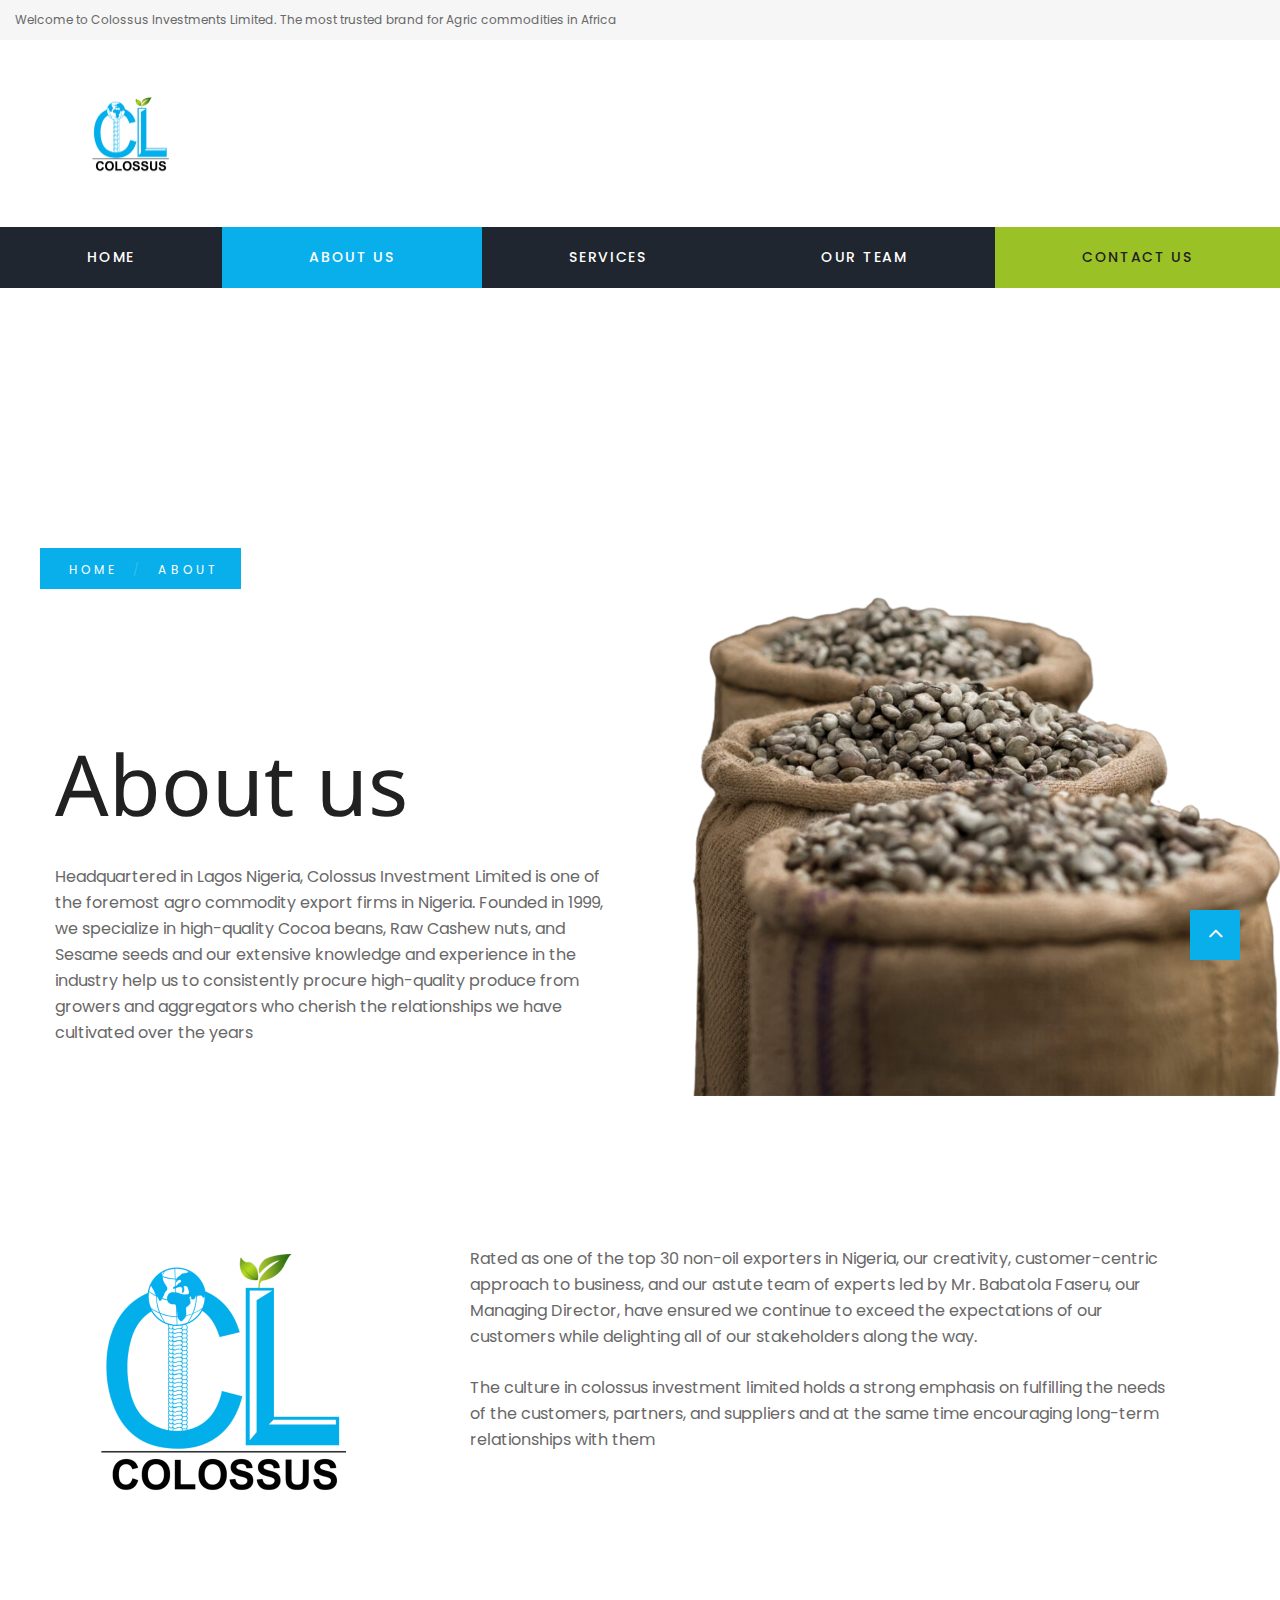
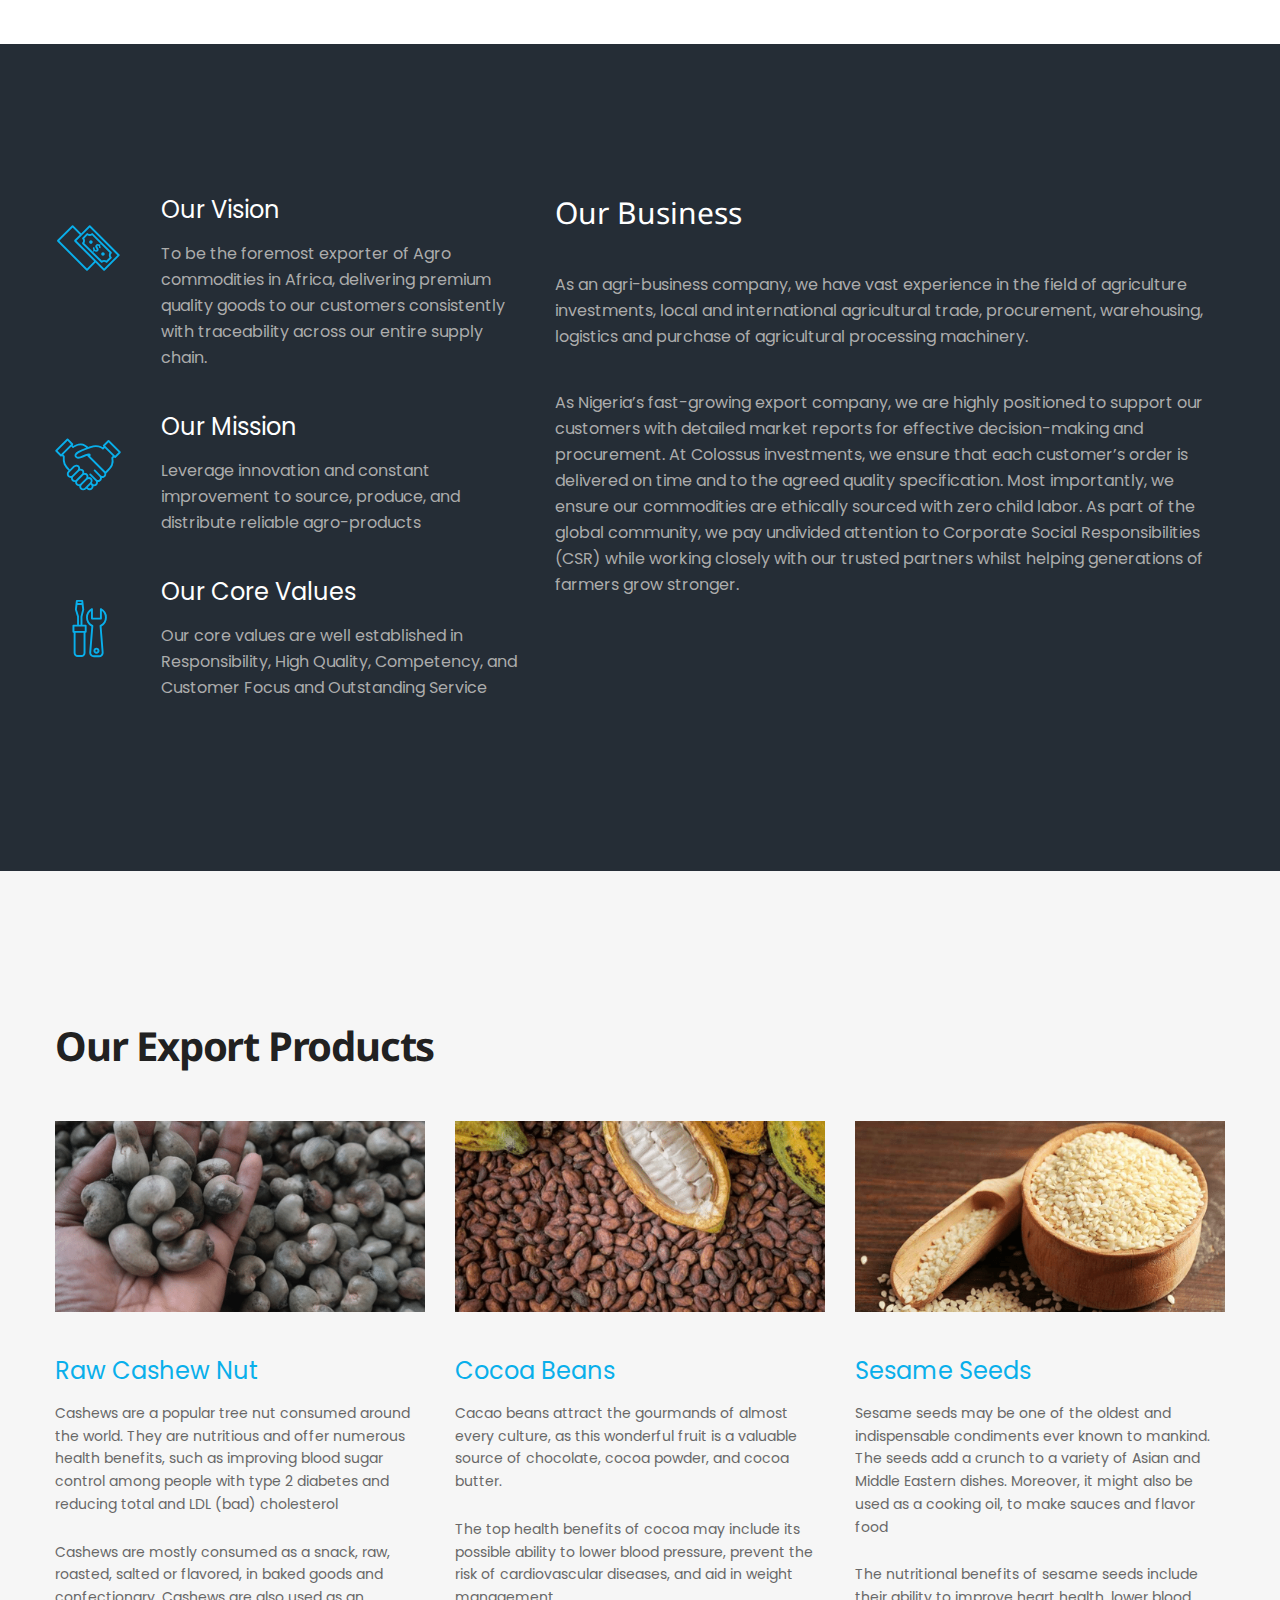
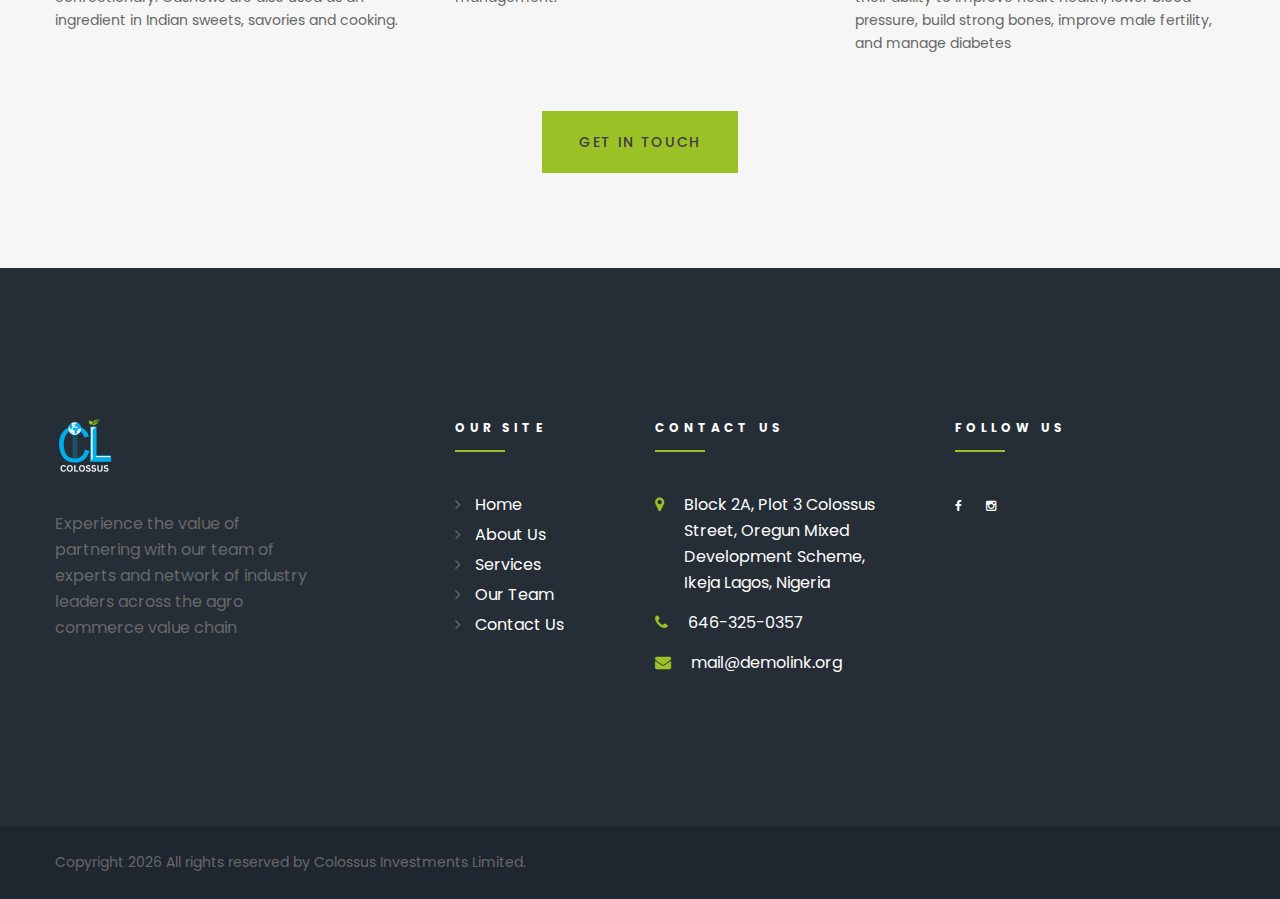
==== about.html @ e79ef907 "compressed images" ====
<!DOCTYPE html>
<html class="wide wow-animation" lang="en">

<head>
  <!-- Site Title-->
  <title>About Us - Colossus Investments Limited</title>
  <meta charset="utf-8">
  <meta name="viewport" content="width=device-width, height=device-height, initial-scale=1.0">
  <meta http-equiv="X-UA-Compatible" content="IE=edge">
  

  <link rel="apple-touch-icon" sizes="180x180" href="images/new/ico/apple-touch-icon.png">
  <link rel="icon" type="image/png" sizes="32x32" href="images/new/ico/favicon-32x32.png">
  <link rel="icon" type="image/png" sizes="16x16" href="images/new/ico/favicon-16x16.png">
  <link rel="manifest" href="/site.webmanifest">
  <link rel="mask-icon" href="images/new/ico/safari-pinned-tab.svg" color="#5bbad5">
  <meta name="msapplication-TileColor" content="#da532c">
  <meta name="theme-color" content="#ffffff">


  <link rel="stylesheet" type="text/css"
    href="//fonts.googleapis.com/css?family=Poppins:400,500,700%7CNoto+Sans:400,700">
  <link rel="stylesheet" href="css/style.css">
  <style>
    .ie-panel {
      display: none;
      background: #212121;
      padding: 10px 0;
      box-shadow: 3px 3px 5px 0 rgba(0, 0, 0, .3);
      clear: both;
      text-align: center;
      position: relative;
      z-index: 1;
    }

    html.ie-10 .ie-panel,
    html.lt-ie-10 .ie-panel {
      display: block;
    }
  </style>
</head>

<body>
  <div class="ie-panel"><a href="http://windows.microsoft.com/en-US/internet-explorer/"><img
        src="images/ie8-panel/warning_bar_0000_us.jpg" height="42" width="820"
        alt="You are using an outdated browser. For a faster, safer browsing experience, upgrade for free today."></a>
  </div>
  <div class="page-loader">
    <div>
      <div class="page-loader-body">
        <div class="preloader-container">
          <svg class="item1" x="0px" y="0px" width="60px" height="60px" viewbox="0 0 60 60">
            <path
              d="M6.541,35.989c0.524,1.795,1.25,3.526,2.169,5.15l-2.618,3.302c-0.855,1.079-0.759,2.618,0.203,3.59l4.509,4.509 c0.972,0.972,2.511,1.058,3.59,0.203l3.28-2.597c1.688,0.972,3.484,1.731,5.353,2.265l0.492,4.221 c0.16,1.368,1.314,2.394,2.682,2.394h6.379c1.368,0,2.522-1.026,2.682-2.394l0.47-4.071c2.009-0.524,3.932-1.304,5.738-2.319 l3.174,2.511c1.079,0.855,2.618,0.759,3.59-0.203l4.509-4.509c0.972-0.972,1.058-2.511,0.203-3.59l-2.468-3.131 c1.026-1.774,1.827-3.665,2.362-5.642l3.804-0.438c1.368-0.16,2.394-1.314,2.394-2.682V26.18c0-1.368-1.026-2.522-2.394-2.682 l-3.751-0.438c-0.513-1.955-1.282-3.825-2.265-5.578l2.308-2.917c0.855-1.079,0.759-2.618-0.203-3.59l-4.499-4.499 c-0.972-0.972-2.511-1.058-3.59-0.203l-2.832,2.244c-1.838-1.079-3.804-1.902-5.866-2.458L35.52,2.394 C35.36,1.026,34.206,0,32.838,0h-6.379c-1.368,0-2.522,1.026-2.682,2.394l-0.427,3.665c-2.116,0.566-4.135,1.421-6.016,2.543 l-2.939-2.329c-1.079-0.855-2.618-0.759-3.59,0.203l-4.509,4.509c-0.972,0.972-1.058,2.511-0.203,3.59l2.458,3.11 c-0.983,1.774-1.731,3.665-2.223,5.631l-3.932,0.449c-1.368,0.16-2.394,1.314-2.394,2.682v6.379c0,1.368,1.026,2.522,2.394,2.682 L6.541,35.989z M29.653,18.732c5.813,0,10.547,4.734,10.547,10.547s-4.734,10.547-10.547,10.547 c-5.813,0-10.547-4.734-10.547-10.547S23.84,18.732,29.653,18.732z">
            </path>
          </svg>
          <svg class="item2" x="0px" y="0px" width="48px" height="48px" viewbox="0 0 48 48">
            <path
              d="M41.095,7.317l-3.366-2.842c-1.036-0.876-2.565-0.833-3.548,0.096l-1.859,1.742c-1.571-0.759-3.238-1.293-4.958-1.603 L26.84,2.146c-0.267-1.325-1.496-2.244-2.843-2.137l-4.392,0.374C18.26,0.5,17.202,1.601,17.159,2.958l-0.085,2.607 c-1.688,0.609-3.281,1.443-4.734,2.49L10.117,6.58C8.985,5.832,7.478,6.046,6.602,7.082L3.759,10.47 c-0.876,1.037-0.834,2.565,0.096,3.548L5.8,16.09c-0.673,1.517-1.154,3.11-1.432,4.744L1.59,21.401 c-1.325,0.267-2.244,1.496-2.137,2.842l0.374,4.392c0.118,1.346,1.218,2.404,2.575,2.447l3.003,0.096 c0.545,1.432,1.261,2.789,2.126,4.061l-1.678,2.532c-0.748,1.133-0.534,2.639,0.502,3.516l3.366,2.842 c1.037,0.876,2.565,0.833,3.548-0.096l2.201-2.062c1.443,0.673,2.96,1.175,4.52,1.475l0.609,3.013 c0.267,1.325,1.496,2.244,2.842,2.137l4.392-0.374c1.346-0.118,2.404-1.218,2.447-2.575l0.096-2.949 c1.603-0.566,3.12-1.336,4.52-2.287l2.426,1.603c1.133,0.748,2.639,0.534,3.516-0.502l2.842-3.366 c0.876-1.037,0.833-2.565-0.096-3.548l-1.956-2.073c0.716-1.517,1.24-3.12,1.539-4.766l2.671-0.545 c1.325-0.267,2.244-1.496,2.137-2.842l-0.374-4.392c-0.118-1.346-1.218-2.404-2.575-2.447l-2.682-0.085 c-0.556-1.56-1.304-3.035-2.233-4.402l1.464-2.201C42.345,9.711,42.131,8.194,41.095,7.317z M24.543,32.706 c-4.744,0.406-8.933-3.131-9.329-7.875c-0.406-4.744,3.131-8.933,7.875-9.329c4.744-0.406,8.933,3.131,9.329,7.875 C32.824,28.122,29.287,32.311,24.543,32.706z">
            </path>
          </svg>
          <svg class="item3" x="0px" y="0px" width="40px" height="40px" viewbox="0 0 40 40">
            <path
              d="M2.427,15.569c-1.346,0.139-2.383,1.271-2.394,2.629l-0.032,2.703c-0.021,1.357,0.983,2.511,2.329,2.682l1.988,0.256 c0.331,1.208,0.801,2.362,1.41,3.452l-1.282,1.581c-0.855,1.058-0.791,2.575,0.16,3.548l1.891,1.934 c0.951,0.972,2.468,1.079,3.548,0.246l1.592-1.229c1.122,0.663,2.308,1.186,3.548,1.549l0.214,2.052 c0.139,1.346,1.272,2.383,2.629,2.394l2.704,0.032c1.357,0.021,2.511-0.983,2.682-2.329l0.246-1.945 c1.346-0.331,2.629-0.833,3.847-1.496l1.496,1.207c1.058,0.855,2.575,0.791,3.548-0.16l1.934-1.891 c0.972-0.951,1.079-2.468,0.246-3.548l-1.144-1.485c0.705-1.175,1.25-2.426,1.624-3.74l1.774-0.182 c1.346-0.139,2.383-1.272,2.394-2.629l0.032-2.704c0.021-1.357-0.983-2.511-2.329-2.682l-1.731-0.224 c-0.331-1.304-0.823-2.565-1.464-3.74l1.079-1.325c0.855-1.058,0.791-2.575-0.16-3.548l-1.891-1.934 c-0.951-0.972-2.469-1.079-3.548-0.246l-1.293,0.994c-1.218-0.737-2.522-1.304-3.889-1.688l-0.171-1.678 c-0.139-1.346-1.271-2.383-2.629-2.394L18.68,0c-1.357-0.021-2.511,0.983-2.682,2.329l-0.214,1.667 c-1.41,0.363-2.767,0.919-4.028,1.645l-1.336-1.09c-1.058-0.855-2.575-0.791-3.548,0.16L4.927,6.615 c-0.972,0.951-1.079,2.468-0.246,3.548l1.143,1.475c-0.663,1.175-1.186,2.426-1.528,3.74L2.427,15.569z M19.877,12.513 c3.879,0.043,6.988,3.238,6.946,7.117c-0.043,3.879-3.238,6.988-7.117,6.946c-3.879-0.043-6.988-3.238-6.946-7.117 C12.803,15.58,15.998,12.471,19.877,12.513z">
            </path>
          </svg>
        </div>
      </div>
    </div>
  </div>
  <div class="page text-center text-md-left">

    <!-- Page Header-->
    <header class="page-head">

      <div class="rd-navbar-wrap">

        <nav class="rd-navbar rd-navbar-secondary" data-stick-up-clone="true" data-layout="rd-navbar-fixed"
          data-sm-layout="rd-navbar-fixed" data-sm-device-layout="rd-navbar-fixed" data-md-layout="rd-navbar-static"
          data-md-device-layout="rd-navbar-fixed" data-lg-layout="rd-navbar-static"
          data-lg-device-layout="rd-navbar-static" data-lg-stick-up-offset="252px">

          <div class="rd-navbar-inner">
            <span class="small">Welcome to Colossus Investments Limited. The most trusted brand for Agric commodities in
              Africa</span>
            <!--   <ul class="list-inline list-inline-lg offset-top-0">
              <li><a class="ioon icon-sm icon-silver-chalice fa-facebook" href="#"></a></li>
              <li><a class="ioon icon-sm icon-silver-chalice fa-twitter" href="#"></a></li>
              <li><a class="ioon icon-sm icon-silver-chalice fa-instagram" href="#"></a></li>
              <li><a class="ioon icon-sm icon-silver-chalice fa-google-plus" href="#"></a></li>
              <li><a class="ioon icon-sm icon-silver-chalice fa-pinterest-p" href="#"></a></li>
            </ul> -->
          </div>


          <div class="rd-navbar-inner">
            <!-- RD Navbar Panel-->
            <div class="rd-navbar-panel">
              <!-- RD Navbar Toggle-->
              <button class="rd-navbar-toggle" data-rd-navbar-toggle=".rd-navbar-nav-wrap"><span></span></button>
              <button class="rd-navbar-collapse-toggle"
                data-rd-navbar-toggle=".rd-navbar-collapse"><span></span></button>
              <div class="rd-navbar-brand">
                <a class="brand-name" href="/">
                  <img class="brand-device" src="images/new/logo_bg1.png" width="229" height="58"
                    alt="Colossus Investments Limited">
                  <img class="brand-mobile" src="images/new/logo_w2.png" width="229" height="58"
                    alt="Colossus Investments Limited">
                </a>
              </div>
            </div>
            <div class="rd-navbar-collapse animated">
              <div class="rd-navbar-collapse-items">
                <!-- <ul class="list-inline">
                  
                  <li>
                    <div class="unit flex-row unit-spacing-xs">
                      <div class="unit-left"><span class="icon icon-primary fa-phone"></span></div>
                      <div class="unit-body">
                        <div class="title"><span class="small">CUSTOMER SUPPORT & SALES</span></div>
                        <h6><a href="tel:#">646-325-0357</a></h6>
                      </div>
                    </div>
                  </li>
                  <li>
                    <div class="unit flex-row unit-spacing-xs">
                      <div class="unit-left"><span class="icon icon-primary fa-map-marker"></span></div>
                      <div class="unit-body">
                        <div class="title"><span class="small">Address Info</span></div>
                        <h6><a href="#">Head Office - Cashew House, Lagos, Nigeria.</a></h6>
                      </div>
                    </div>
                  </li>
           
                  <li>
                    <div class="unit flex-row unit-spacing-xs">
                      <div class="unit-left"><span class="icon icon-primary fa-clock-o"></span></div>
                      <div class="unit-body">
                        <div class="title"><span class="small">Opening hours </span></div>
                        <h6>Mon - Fri : 08:00 - 18:00</h6>
                      </div>
                    </div>
                  </li>
                </ul> -->
              </div>
              <div class="rd-navbar-collapse-items">
                <ul class="list-inline list-inline-lg offset-top-0">
                  <li><a class="ioon icon-sm icon-silver-chalice fa-facebook" href="#"></a></li>
                  <li><a class="ioon icon-sm icon-silver-chalice fa-twitter" href="#"></a></li>
                  <li><a class="ioon icon-sm icon-silver-chalice fa-instagram" href="#"></a></li>
                  <li><a class="ioon icon-sm icon-silver-chalice fa-google-plus" href="#"></a></li>
                  <li><a class="ioon icon-sm icon-silver-chalice fa-pinterest-p" href="#"></a></li>
                </ul>
              </div>
            </div>
          </div>


          <div class="rd-navbar-inner">
            <div class="rd-navbar-nav-wrap">
              <!-- RD Navbar Nav-->
              <ul class="rd-navbar-nav">
                <li><a href="/">Home</a></li>
                <li class="active"><a href="about.html">About Us</a></li>
                <li><a href="services.html">Services</a></li>
                <li><a href="team.html">Our Team</a></li>
                <li><a href="contacts.html">Contact Us</a></li>
                <!-- <li><a href="typography.html">Typography</a></li> -->
                <!-- <li><a href="#">Request a Quote</a></li> -->
              </ul>
            </div>
          </div>


        </nav>
      </div>
    </header>

    <!-- Classic Breadcrumbs-->
    <section class="breadcrumb-classic bg-image"
      style="background-image: url(&quot;images/new/banner-stack.png&quot;)">
      <div class="container">
        <div class="row">
          <ul class="list-breadcrumb">
            <li><a href="/">home</a></li>
            <li>about
            </li>
          </ul>
        </div>
      </div>
    </section>

    <section
      class="section-50 section-sm-top-80 section-md-top-100 section-lg-top-150 bg-image bg-revail-lg bg-top-right"
      style="background-image: url(images/new/ab3.png)">
      <div class="container">
        <div class="row">
          <div class="col-xl-6">
            <h1>About us</h1>
            <!-- <h2>Commitment to the Best Quality</h2> -->
            <p>Headquartered in Lagos Nigeria, Colossus Investment Limited is one of the foremost agro commodity export
              firms in Nigeria. Founded in 1999, we specialize in high-quality Cocoa beans, Raw Cashew nuts, and Sesame
              seeds and our extensive knowledge and experience in the industry help us to consistently procure
              high-quality produce from growers and aggregators who cherish the relationships we have cultivated over
              the years</p>
            <!-- <p>Rated as one of the top 100 non-oil exporters in Nigeria, our innovation, creativity, customer centric approach to business and our astute team of experts led by Mr Babatola Faseru, our Managing Director, have eensured we continue to exceed the expectations of our customers while delighting all of our stakeholders along the way. </p> -->
            <!-- <div class="unit flex-row align-items-center unit-spacing-xl text-left justify-content-center justify-content-lg-start">
                <div class="unit-left"><img class="img-responsive" src="images/about-01-109x102.png" alt="" width="109" height="102"/>
                </div>
                <div class="unit-body">
                  <h6>Peter Anderson</h6><span class="small">Founder, Managing Director</span>
                </div>
              </div> -->
          </div>
        </div>
      </div>
    </section>

    <section class="section-50 section-md-75 section-md-100 section-lg-120 section-xl-150">
      <div class="container">
        <div class="row">


          <div class="unit flex-column flex-md-row unit-spacing-xl  text-md-left">
            <div class="unit-left">
              <img class="img-responsive" src="images/new/about-logo.png" alt="" width="360" height="247" />
            </div>
            <div class="unit-body">
              <!-- <h2 class="">Our Philosophy</h2> -->
              <!-- <h2 class="offset-top-60 offset-sm-top-70 offset-md-top-125">Our Focus</h2> -->
              <p>Rated as one of the top 30 non-oil exporters in Nigeria, our creativity,
                customer-centric approach to business, and our astute team of experts led by Mr. Babatola Faseru,
                our Managing Director, have ensured we continue to exceed the expectations of our
                customers while delighting all of our stakeholders along the way.
              </p>
              <p>The culture in colossus investment limited holds a strong emphasis on fulfilling the needs of the
                customers, partners, and suppliers and at the same time encouraging long-term relationships with them
              </p>
            </div>
          </div>


        </div>
      </div>
    </section>

    <section class="bg-gray-darker-4 section-75 section-md-120 section-lg-150 section-lg-bottom-130">
      <div class="container">
        <div class="row justify-content-sm-center">
          <div class="col-xl-12 col-lg-8">
            <div class="row row-55">


              <div class="col-xl-5 col-xxl-6 row-40">

                <!-- <h2>Company Core Values</h2> -->
                <div>
                  <div class="unit flex-column flex-md-row unit-spacing-md text-md-left">

                    <div class="unit-left"><span
                        class="icon icon-xl icon-primary mercury-icon-money-3 mercury-ico"></span></div>

                    <div class="unit-body">
                      <h5>Our Vision</h5>
                      <p class="inset-xxl-right-40">
                        To be the foremost exporter of Agro commodities in Africa, delivering premium quality goods to
                        our customers consistently with traceability across our entire supply chain.
                      </p>
                    </div>

                  </div>
                </div>


                <div>
                  <div class="unit flex-column flex-md-row unit-spacing-md text-md-left">
                    <div class="unit-left"><span
                        class="icon mercury-icon-partners mercury-ico icon-xl icon-primary"></span></div>
                    <div class="unit-body">
                      <!-- <h5><span class="small">our experience</span>Professional Team</h5> -->
                      <h5>Our Mission</h5>
                      <p class="inset-xxl-right-40">
                        Leverage innovation and constant improvement to source, produce, and distribute reliable
                        agro-products
                      </p>
                    </div>
                  </div>
                </div>


                <div>
                  <div class="unit flex-column flex-md-row unit-spacing-md text-md-left">
                    <div class="unit-left"><span
                        class="icon mercury-icon-tools mercury-ico icon-xl icon-primary"></span></div>
                    <div class="unit-body">
                      <h5>Our Core Values</h5>
                      <p class="inset-xxl-right-40">
                        Our core values are well established in Responsibility, High Quality, Competency, and Customer
                        Focus
                        and Outstanding Service
                      </p>
                    </div>
                  </div>
                </div>

              </div>


              <div class="col-xl-7 col-xxl-6 row-40">
                <h3>Our Business</h3>
                  <p>As an agri-business company, we have vast experience in the field of agriculture investments, local and international agricultural trade, procurement, warehousing, logistics and purchase of agricultural processing machinery.</p>

                <p>As Nigeria’s fast-growing export company, we are highly positioned to support our customers with detailed market reports for effective decision-making and procurement. At Colossus investments, we ensure that each customer’s order 
                  is delivered on time and to the agreed quality specification. Most importantly, we ensure our commodities are ethically sourced with zero child labor. As part of the global community, we pay undivided attention to Corporate Social Responsibilities (CSR) while working closely with our trusted partners whilst helping generations of farmers grow stronger.</p>
                <!-- <div class="embed-responsive embed-responsive-16by9 offset-top-60 offset-sm-top-50 offset-md-top-100">
                  <iframe class="embed-responsive-item" src="https://www.youtube.com/embed/uOGcNu1bdTM"></iframe>
                </div> -->
              </div>


            </div>
          </div>
        </div>
      </div>
    </section>


    <section class="section-75 section-md-120 section-lg-120 section-xl-150 bg-table">
      <div class="container">
        <h2>Our Export Products</h2>
        <div class="row justify-content-sm-center text-lg-left row-55">
          <div class="col-sm-10 col-md-6 col-xl-4">
            <article class="blog-grid blog-grid-custom"><a class="blog-grid-image" href="#"><img class="img-responsive"
                  src="images/new/cashew1.png" alt="" width="485" height="250" />
              </a>
              <div class="blog-grid-content">
                <h5><a class="text-primary" href="#">Raw Cashew Nut</a></h5>
                <p class="small-xs">Cashews are a popular tree nut consumed around the world.
                  They are nutritious and offer numerous health benefits,
                  such as improving blood sugar control among people with type 2 diabetes and reducing total and LDL
                  (bad) cholesterol</p>

                <p class="small-xs">
                  Cashews are mostly consumed as a snack, raw, roasted, salted or flavored, in baked goods and
                  confectionary.
                  Cashews are also used as an ingredient in Indian sweets, savories and cooking.
                </p>
              </div>
            </article>
          </div>
          <div class="col-sm-10 col-md-6 col-xl-4">
            <article class="blog-grid blog-grid-custom"><a class="blog-grid-image" href="#"><img class="img-responsive"
                  src="images/new/cocoa1.png" alt="" width="485" height="250" />
              </a>
              <div class="blog-grid-content">
                <h5><a class="text-primary" href="#">Cocoa Beans</a></h5>
                <p class="small-xs">
                  Cacao beans attract the gourmands of almost every culture,
                  as this wonderful fruit is a valuable source of chocolate, cocoa powder, and cocoa butter.
                </p>
                <p class="small-xs">
                  The top health benefits of cocoa may include its possible ability to lower blood pressure,
                  prevent the risk of cardiovascular diseases, and aid in weight management.
                </p>
              </div>
            </article>
          </div>
          <div class="col-sm-10 col-md-6 col-xl-4">
            <article class="blog-grid blog-grid-custom"><a class="blog-grid-image" href="#"><img class="img-responsive"
                  src="images/new/sesame1.png" alt="" width="485" height="250" />
              </a>
              <div class="blog-grid-content">
                <h5><a class="text-primary" href="#">Sesame Seeds</a></h5>
                <p class="small-xs">Sesame seeds may be one of the oldest and indispensable condiments ever known to
                  mankind.
                  The seeds add a crunch to a variety of Asian and Middle Eastern dishes.
                  Moreover, it might also be used as a cooking oil, to make sauces and flavor food</p>
                <p class="small-xs">The nutritional benefits of sesame seeds include their ability to improve heart
                  health,
                  lower blood pressure, build strong bones, improve male fertility, and manage diabetes</p>
              </div>
            </article>
          </div>

          <div class="group">
            <a class="btn btn-default btn-form btn-default-white" href="contacts.html">Get in touch</a>
          </div>
        </div>
      </div>
    </section>






    <!-- Page Footer-->
    <footer class="page-footer page-footer-classic">
      <section class="section-75 section-sm-80 section-md-100 section-xl-150">
        <div class="container">
          <div class="row text-md-left row-55">
            <div class="col-md-6 col-xl-3 col-xxl-4"><a href="/"><img class="img-responsive"
                  src="images/new/logo_w2.png" alt="" width="229" height="58" /></a>
              <p class="offset-top-20 offset-md-top-35 inset-xxl-right-30">Experience the value of partnering with our team of experts and network of industry leaders across the agro commerce value chain</p>
            </div>

            <div class="col-sm-6 col-md-3 col-xl-1 col-lg-3">
         
            </div>

            <div class="col-sm-6 col-md-3 col-xl-2 col-lg-3"><span
              class="small text-spacing-340 text-white text-uppercase font-weight-bold page-footer-classic-title">
              Our Site</span>
            <ul class="list list-marked offset-top-30 list-xs offset-md-top-40">
              <li><a class="text-white" href="/">Home</a></li>
              <li><a class="text-white" href="about.html">About Us</a></li>
              <li><a class="text-white" href="services.html">Services</a></li>
              <li><a class="text-white" href="team.html">Our Team</a></li>
              <li><a class="text-white" href="contacts.html">Contact Us</a></li>
            </ul>
          </div>
          

            <div class="col-md-6 col-xl-3 col-lg-5">
              <div class="inset-xl-right-30">
                <span
                  class="small text-spacing-340 text-white text-uppercase font-weight-bold page-footer-classic-title">Contact
                  us</span>
                <ul class="list offset-top-30 text-left offset-md-top-40">
                  <li>
                    <div class="unit flex-row unit-spacing-xs">
                      <div class="unit-left"><span class="icon icon--school-bus-yellow fa-map-marker"></span></div>
                      <div class="unit-body"><a class="text-school-bus-yellow-white" href="#">Block 2A, Plot 3 Colossus Street, 
                        Oregun Mixed Development Scheme, 
                        Ikeja Lagos, Nigeria</a></div>
                    </div>
                  </li>
                  <li>
                    <div class="unit flex-row unit-spacing-xs">
                      <div class="unit-left"><span class="icon icon--school-bus-yellow fa-phone"></span></div>
                      <div class="unit-body"><a class="text-school-bus-yellow-white" href="tel:#">646-325-0357</a></div>
                    </div>
                  </li>
                  <li>
                    <div class="unit flex-row unit-spacing-xs">
                      <div class="unit-left"><span class="icon icon--school-bus-yellow fa-envelope"></span></div>
                      <div class="unit-body"><a class="text-school-bus-yellow-white"
                          href="mailto:#">mail@demolink.org</a></div>
                    </div>
                  </li>
                </ul>
              </div>
            </div>
            <div class="col-md-6 col-xl-3 col-xxl-2 col-lg-5">
              <div class="inset-xl-right-30">
                <span
                  class="small text-spacing-340 text-white text-uppercase font-weight-bold page-footer-classic-title">
                  Follow us
                </span>
                <ul class="list-inline list-inline-lg offset-top-30 offset-md-top-40">
                  <li><a class="ioon icon-sm icon--school-bus-yellow-white fa-facebook" href="#"></a></li>
                  <!-- <li><a class="ioon icon-sm icon--school-bus-yellow-white fa-twitter" href="#"></a></li> -->
                  <li><a class="ioon icon-sm icon--school-bus-yellow-white fa-instagram" href="#"></a></li>
                  <!-- <li><a class="ioon icon-sm icon--school-bus-yellow-white fa-google-plus" href="#"></a></li> -->
                  <!-- <li><a class="ioon icon-sm icon--school-bus-yellow-white fa-pinterest-p" href="#"></a></li> -->
                </ul>
              </div>
            </div>
          </div>
        </div>
      </section>
      <section class="section-25 bg-black-2">
        <div class="container">
          <div class="row align-items-md-center row-30">
            <div class="col-md-8 text-md-left">
              <p class="small-xs">Copyright <span class="copyright-year"></span> All rights reserved by Colossus
                Investments Limited.
              </p>
            </div>
         
          </div>
        </div>
      </section>
    </footer>
  </div>
  <div class="snackbars" id="form-output-global"></div>
  <script src="js/core.min.js"></script>
  <script src="js/script.js"></script>
</body>

</html>
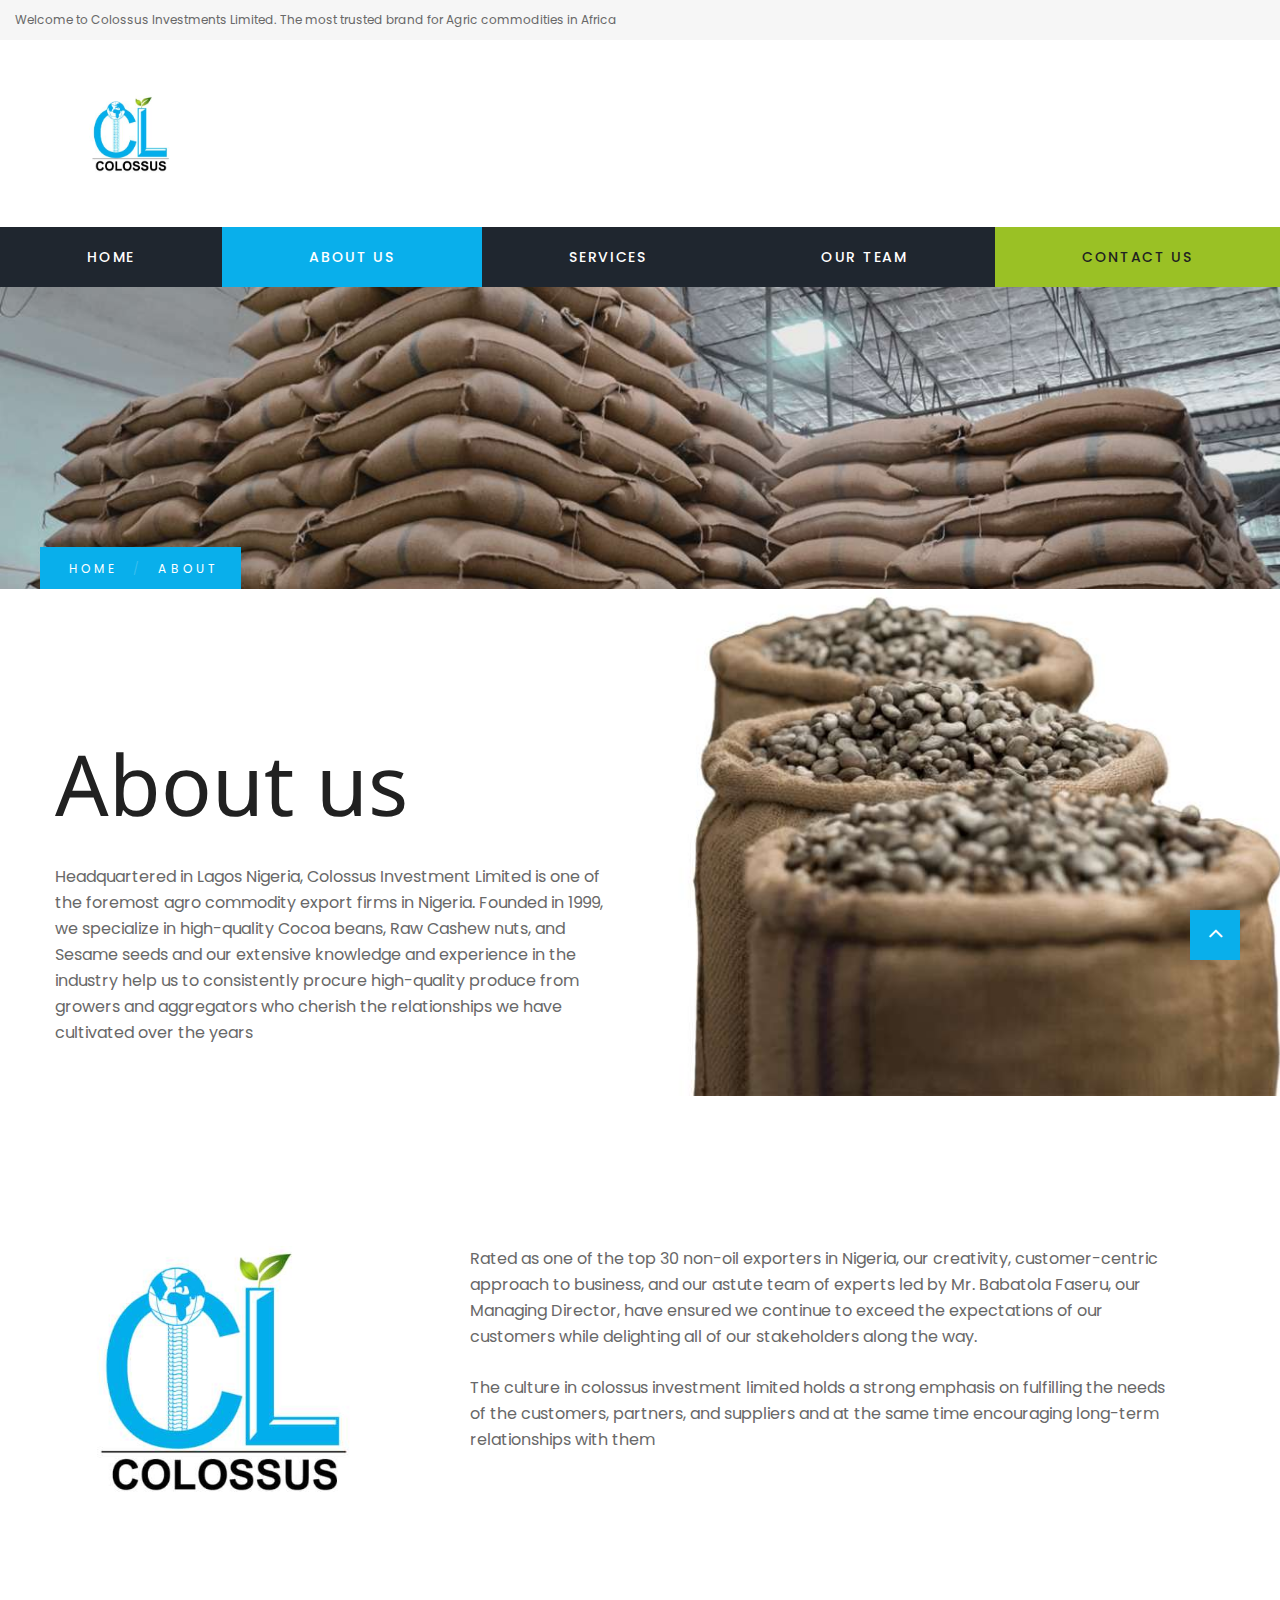
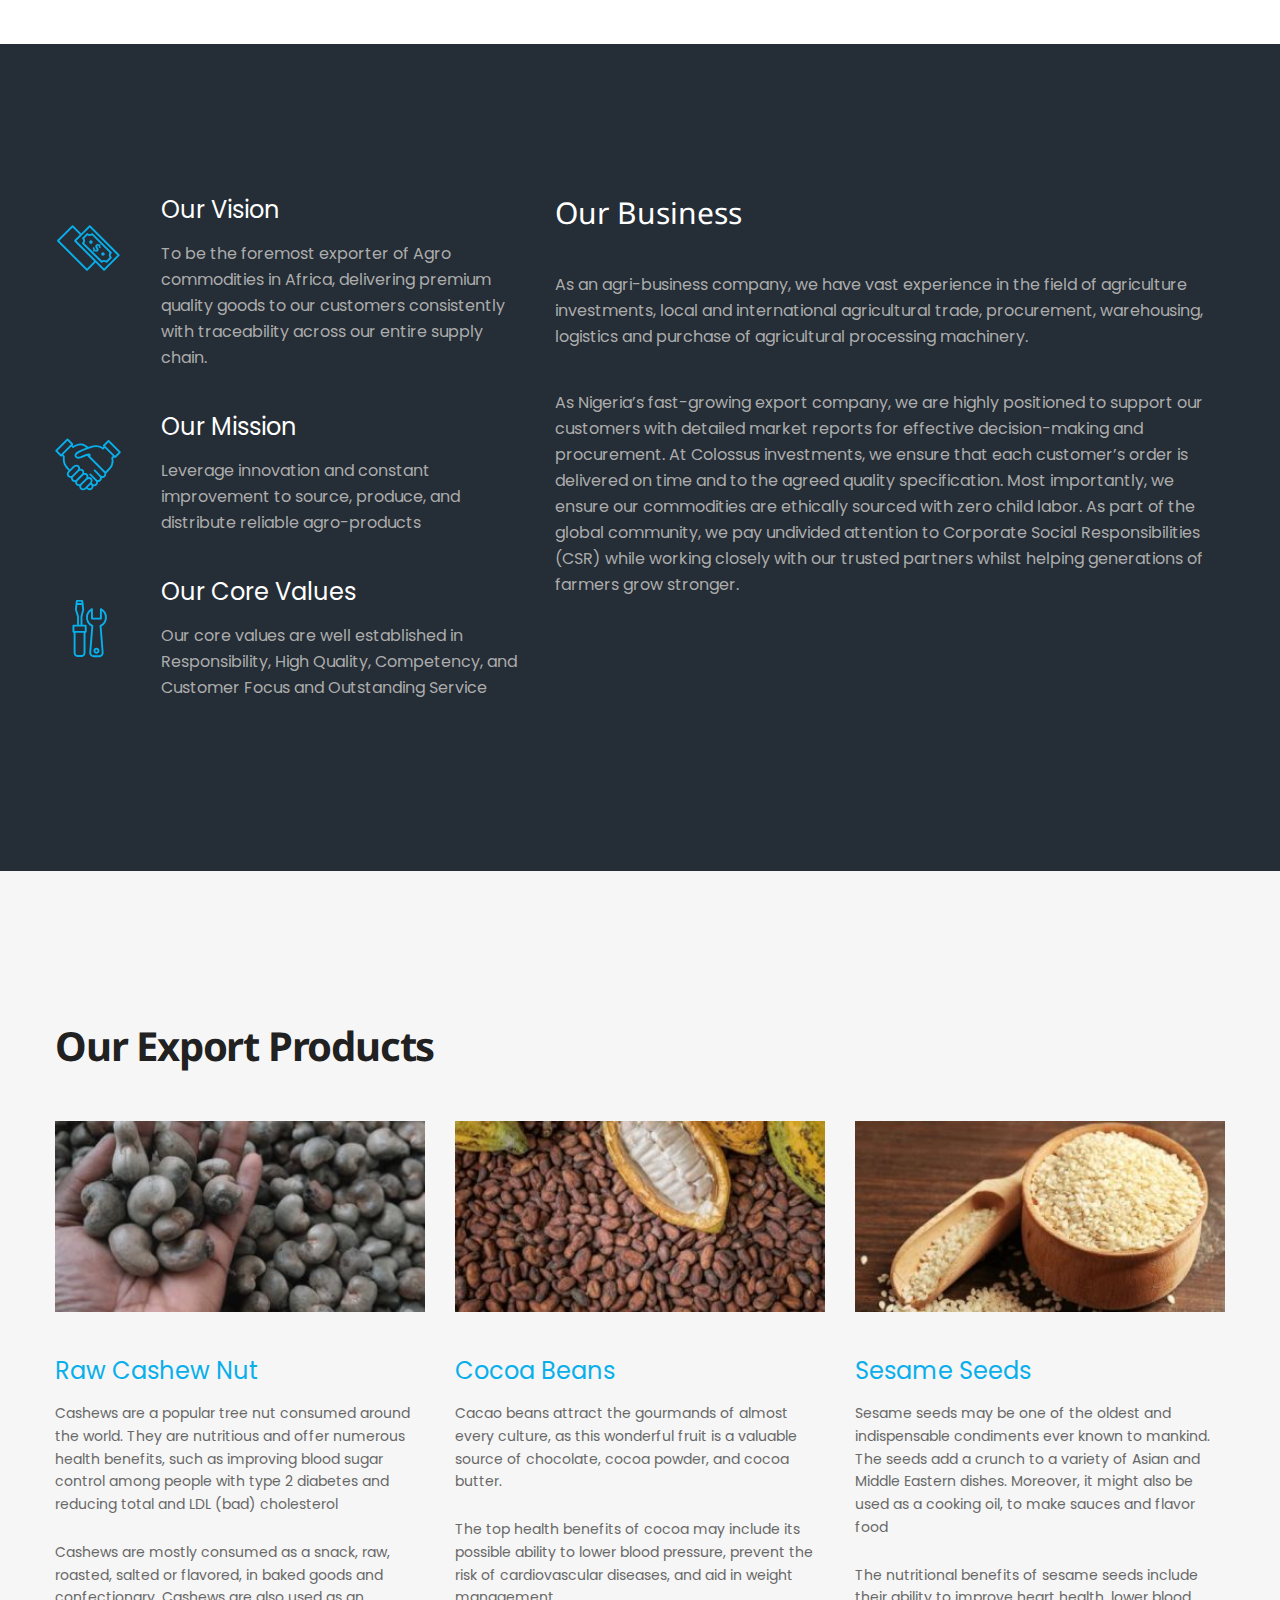
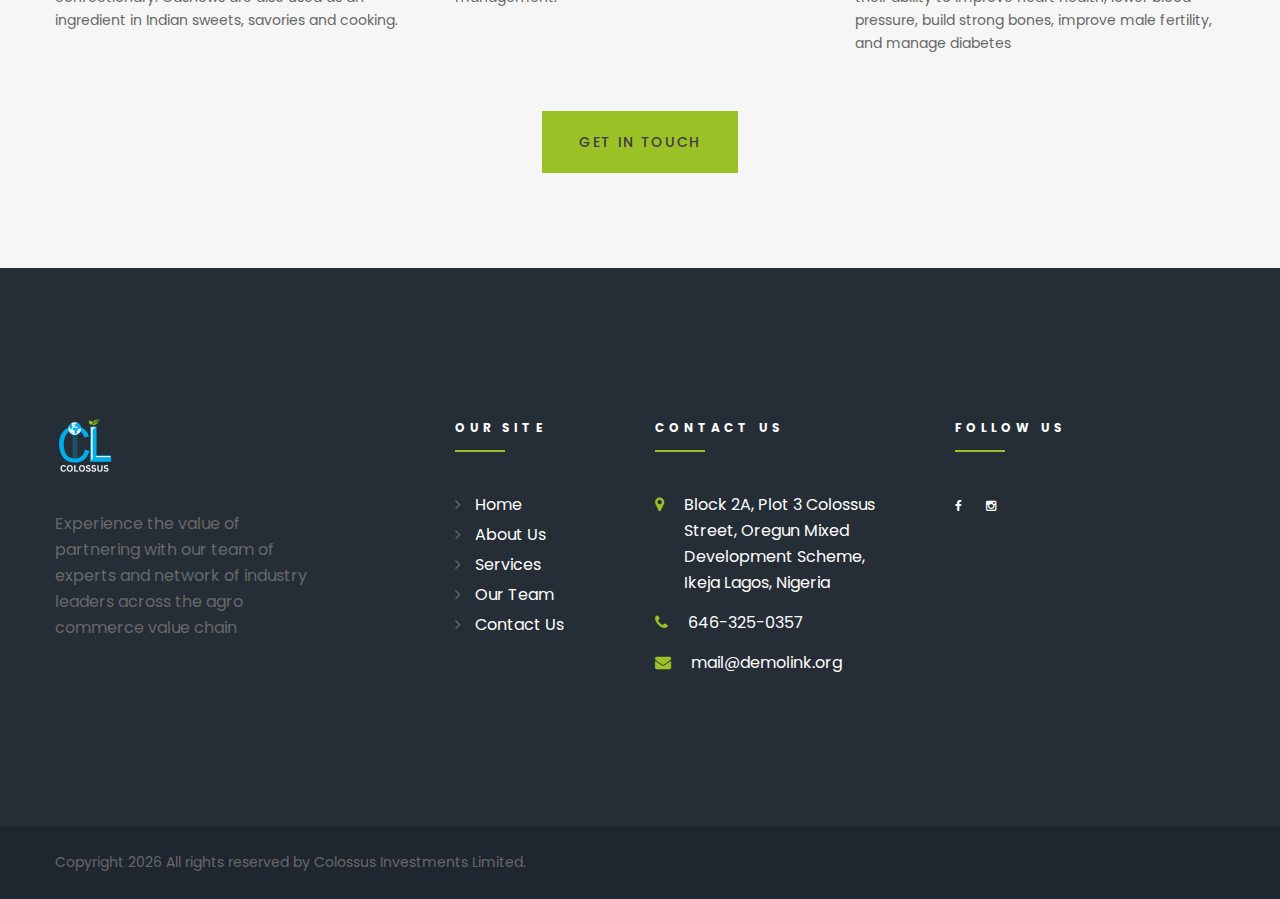
==== commit ec4d6adc: "resized images" ====
--- a/about.html
+++ b/about.html
@@ -102,7 +102,7 @@
                 data-rd-navbar-toggle=".rd-navbar-collapse"><span></span></button>
               <div class="rd-navbar-brand">
                 <a class="brand-name" href="/">
-                  <img class="brand-device" src="images/new/logo_bg1.png" width="229" height="58"
+                  <img class="brand-device" src="images/new/logo_bg1.jpg" width="229" height="58"
                     alt="Colossus Investments Limited">
                   <img class="brand-mobile" src="images/new/logo_w2.png" width="229" height="58"
                     alt="Colossus Investments Limited">
@@ -178,7 +178,7 @@
 
     <!-- Classic Breadcrumbs-->
     <section class="breadcrumb-classic bg-image"
-      style="background-image: url(&quot;images/new/banner-stack.png&quot;)">
+      style="background-image: url(&quot;images/new/banner-stack.jpg&quot;)">
       <div class="container">
         <div class="row">
           <ul class="list-breadcrumb">
@@ -192,7 +192,7 @@
 
     <section
       class="section-50 section-sm-top-80 section-md-top-100 section-lg-top-150 bg-image bg-revail-lg bg-top-right"
-      style="background-image: url(images/new/ab3.png)">
+      style="background-image: url(images/new/ab3.jpg)">
       <div class="container">
         <div class="row">
           <div class="col-xl-6">
@@ -205,7 +205,7 @@
               the years</p>
             <!-- <p>Rated as one of the top 100 non-oil exporters in Nigeria, our innovation, creativity, customer centric approach to business and our astute team of experts led by Mr Babatola Faseru, our Managing Director, have eensured we continue to exceed the expectations of our customers while delighting all of our stakeholders along the way. </p> -->
             <!-- <div class="unit flex-row align-items-center unit-spacing-xl text-left justify-content-center justify-content-lg-start">
-                <div class="unit-left"><img class="img-responsive" src="images/about-01-109x102.png" alt="" width="109" height="102"/>
+                <div class="unit-left"><img class="img-responsive" src="images/about-01-109x102.jpg" alt="" width="109" height="102"/>
                 </div>
                 <div class="unit-body">
                   <h6>Peter Anderson</h6><span class="small">Founder, Managing Director</span>
@@ -223,7 +223,7 @@
 
           <div class="unit flex-column flex-md-row unit-spacing-xl  text-md-left">
             <div class="unit-left">
-              <img class="img-responsive" src="images/new/about-logo.png" alt="" width="360" height="247" />
+              <img class="img-responsive" src="images/new/about-logo.jpg" alt="" width="360" height="247" />
             </div>
             <div class="unit-body">
               <!-- <h2 class="">Our Philosophy</h2> -->
@@ -331,7 +331,7 @@
         <div class="row justify-content-sm-center text-lg-left row-55">
           <div class="col-sm-10 col-md-6 col-xl-4">
             <article class="blog-grid blog-grid-custom"><a class="blog-grid-image" href="#"><img class="img-responsive"
-                  src="images/new/cashew1.png" alt="" width="485" height="250" />
+                  src="images/new/cashew1.jpg" alt="" width="485" height="250" />
               </a>
               <div class="blog-grid-content">
                 <h5><a class="text-primary" href="#">Raw Cashew Nut</a></h5>
@@ -350,7 +350,7 @@
           </div>
           <div class="col-sm-10 col-md-6 col-xl-4">
             <article class="blog-grid blog-grid-custom"><a class="blog-grid-image" href="#"><img class="img-responsive"
-                  src="images/new/cocoa1.png" alt="" width="485" height="250" />
+                  src="images/new/cocoa1.jpg" alt="" width="485" height="250" />
               </a>
               <div class="blog-grid-content">
                 <h5><a class="text-primary" href="#">Cocoa Beans</a></h5>
@@ -367,7 +367,7 @@
           </div>
           <div class="col-sm-10 col-md-6 col-xl-4">
             <article class="blog-grid blog-grid-custom"><a class="blog-grid-image" href="#"><img class="img-responsive"
-                  src="images/new/sesame1.png" alt="" width="485" height="250" />
+                  src="images/new/sesame1.jpg" alt="" width="485" height="250" />
               </a>
               <div class="blog-grid-content">
                 <h5><a class="text-primary" href="#">Sesame Seeds</a></h5>
@@ -382,7 +382,7 @@
             </article>
           </div>
 
-          <div class="group">
+          <div class="group col-12 text-center">
             <a class="btn btn-default btn-form btn-default-white" href="contacts.html">Get in touch</a>
           </div>
         </div>
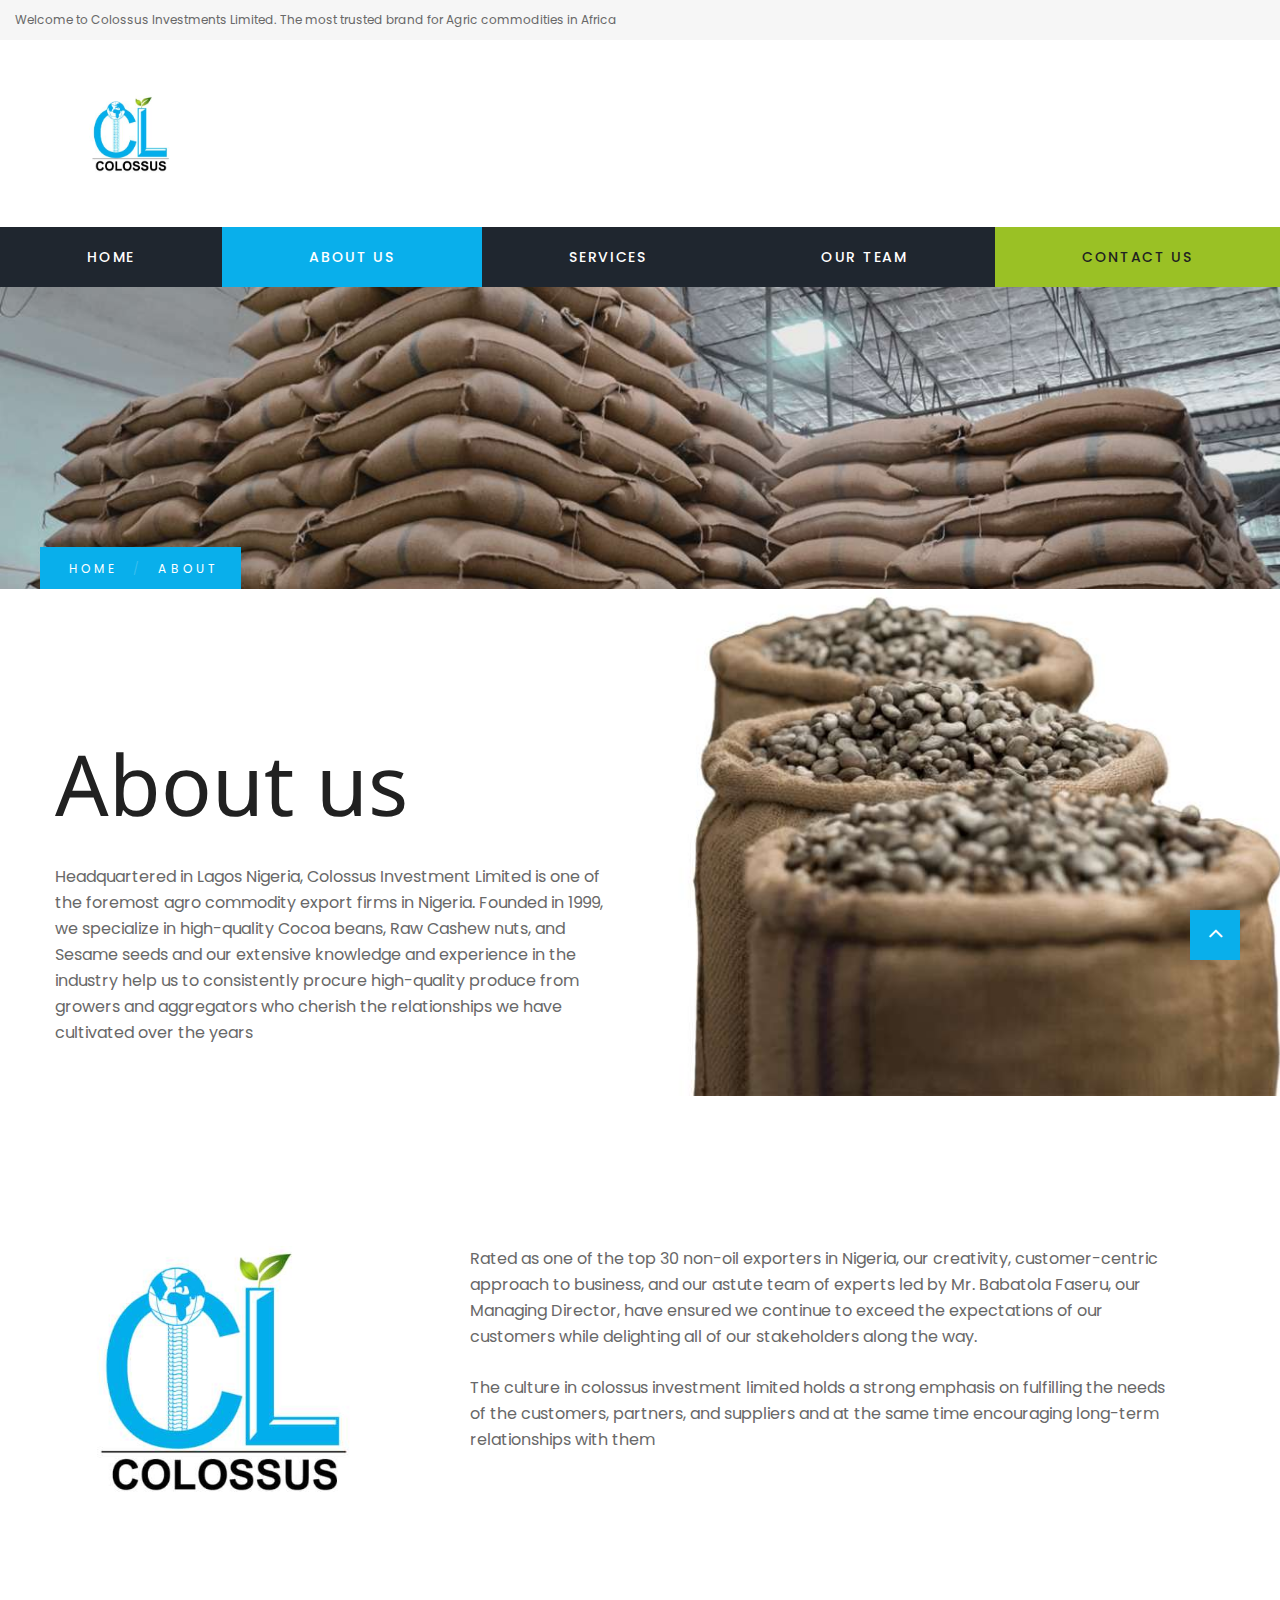
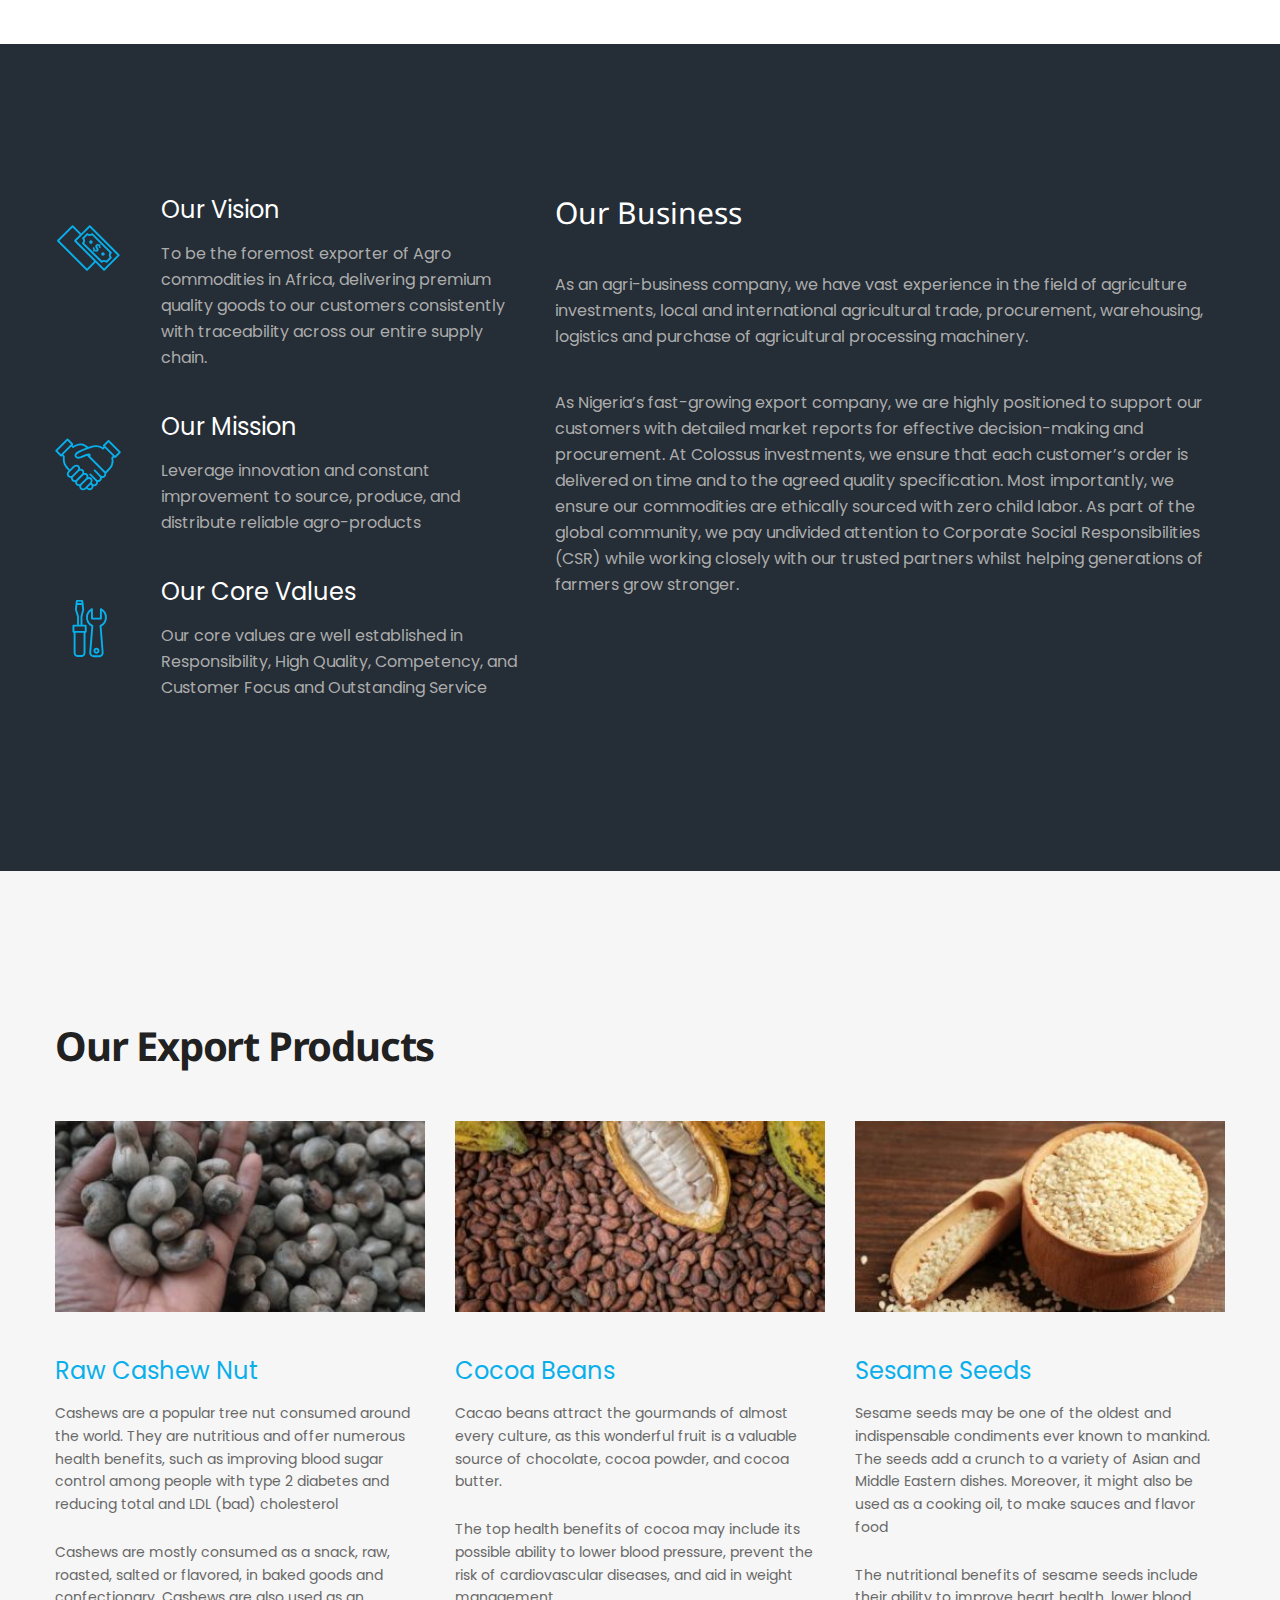
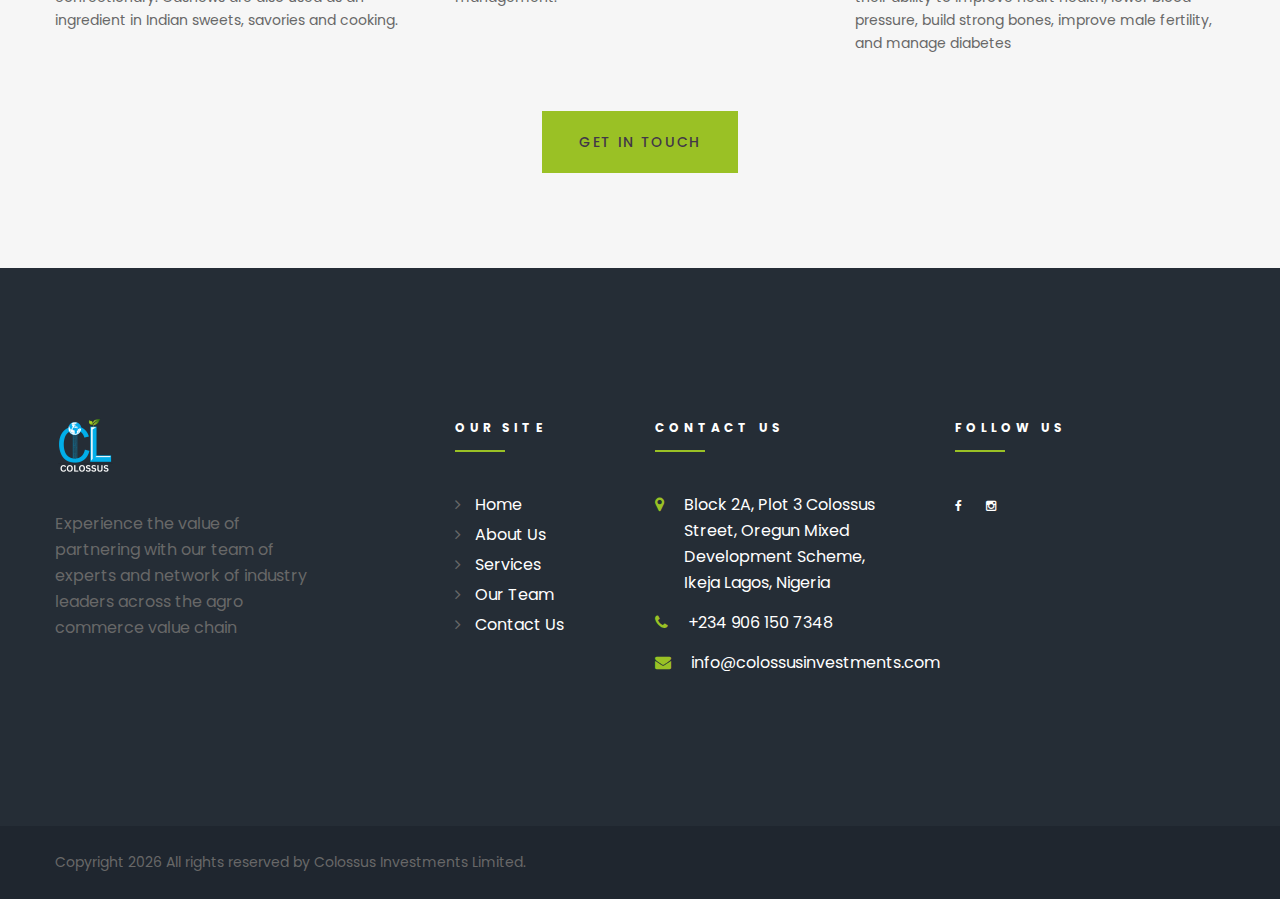
==== commit 9c417970: "clean up 1" ====
--- a/about.html
+++ b/about.html
@@ -408,7 +408,7 @@
          
             </div>
 
-            <div class="col-sm-6 col-md-3 col-xl-2 col-lg-3"><span
+            <div class="col-sm-12 col-md-6 col-xl-2 col-lg-6"><span
               class="small text-spacing-340 text-white text-uppercase font-weight-bold page-footer-classic-title">
               Our Site</span>
             <ul class="list list-marked offset-top-30 list-xs offset-md-top-40">
@@ -438,16 +438,15 @@
                   <li>
                     <div class="unit flex-row unit-spacing-xs">
                       <div class="unit-left"><span class="icon icon--school-bus-yellow fa-phone"></span></div>
-                      <div class="unit-body"><a class="text-school-bus-yellow-white" href="tel:#">646-325-0357</a></div>
+                      <div class="unit-body"><a class="text-school-bus-yellow-white" href="tel:#">+234 906 150 7348</a></div>
                     </div>
                   </li>
                   <li>
                     <div class="unit flex-row unit-spacing-xs">
                       <div class="unit-left"><span class="icon icon--school-bus-yellow fa-envelope"></span></div>
                       <div class="unit-body"><a class="text-school-bus-yellow-white"
-                          href="mailto:#">mail@demolink.org</a></div>
-                    </div>
-                  </li>
+                          href="mailto:#">info@colossusinvestments.com</a></div>
+                    </div>
                 </ul>
               </div>
             </div>
--- a/css/style.css
+++ b/css/style.css
@@ -34987,7 +34987,7 @@
 @media (min-width: 768px) {
 	.rd-map-wrap {
 		position: relative;
-		height: 665px;
+		height: 505px;
 	}
 	.rd-map-wrap .google-map-container {
 		position: absolute;
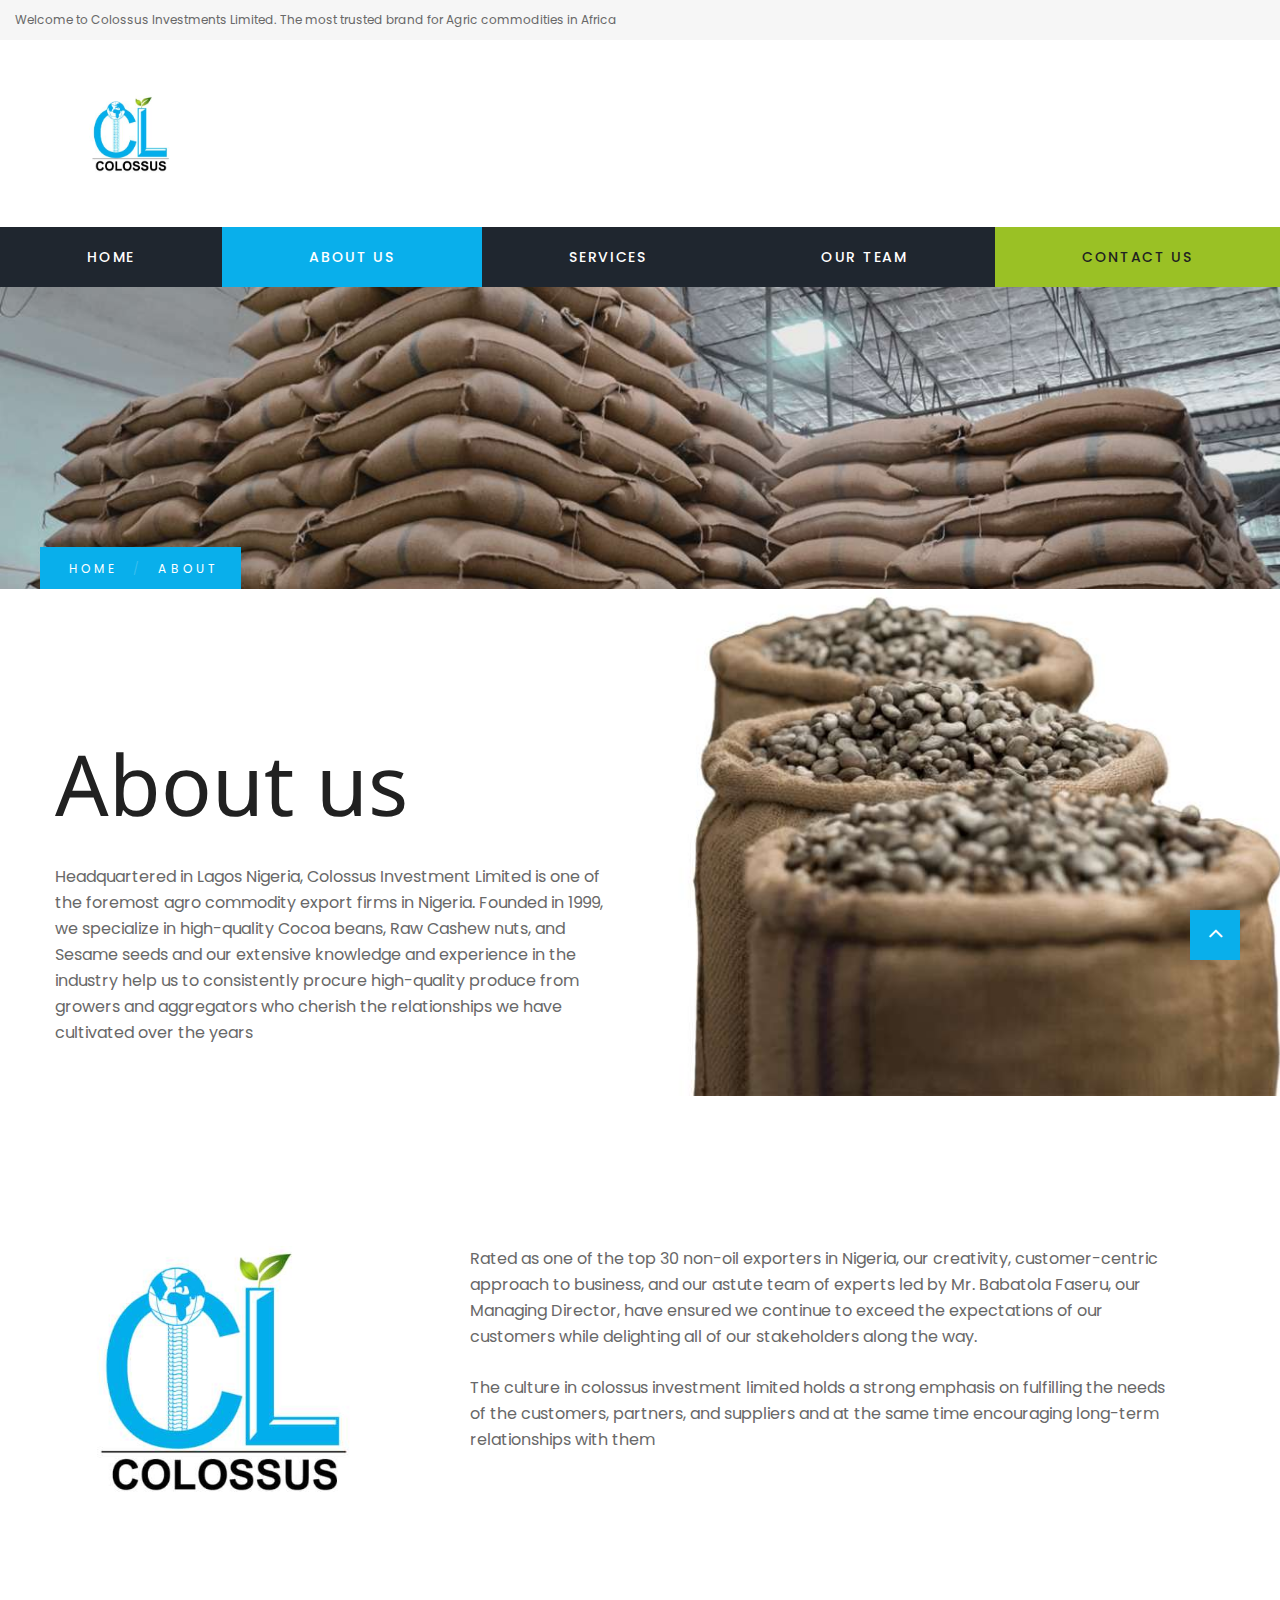
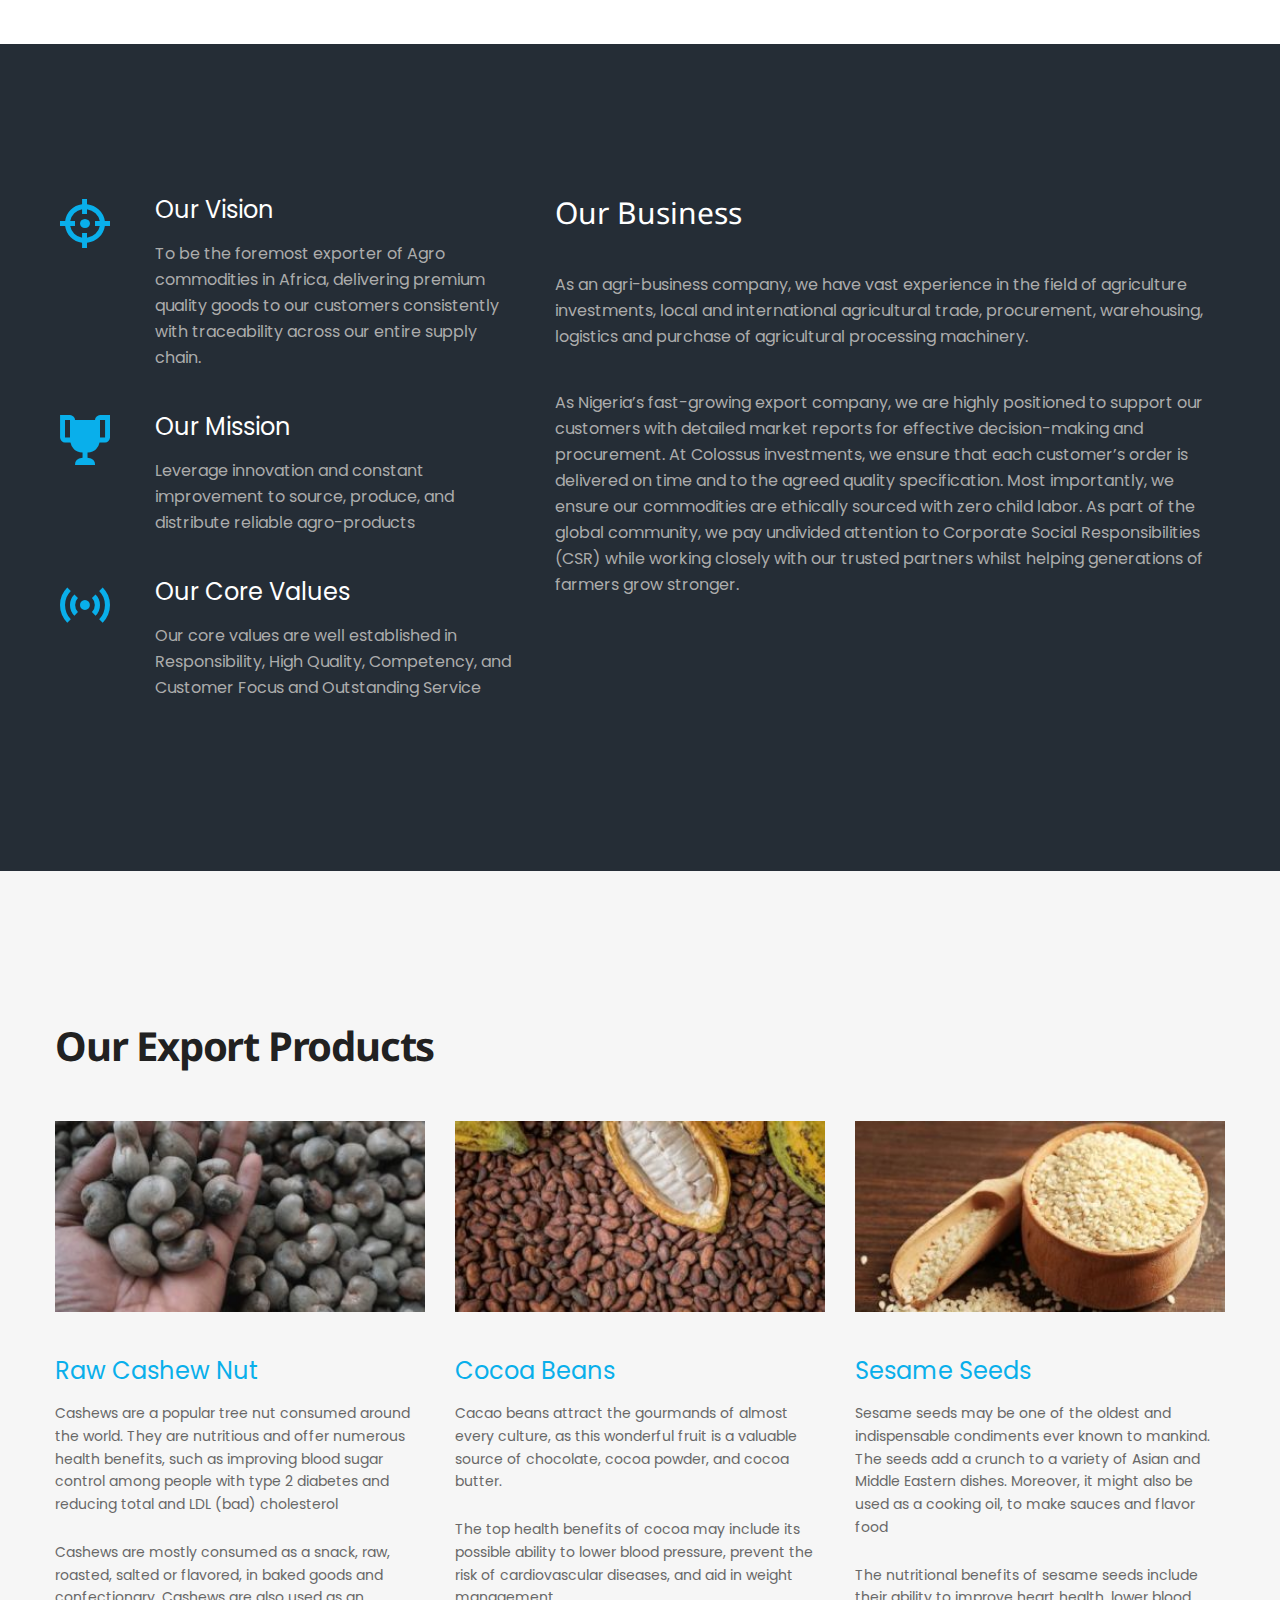
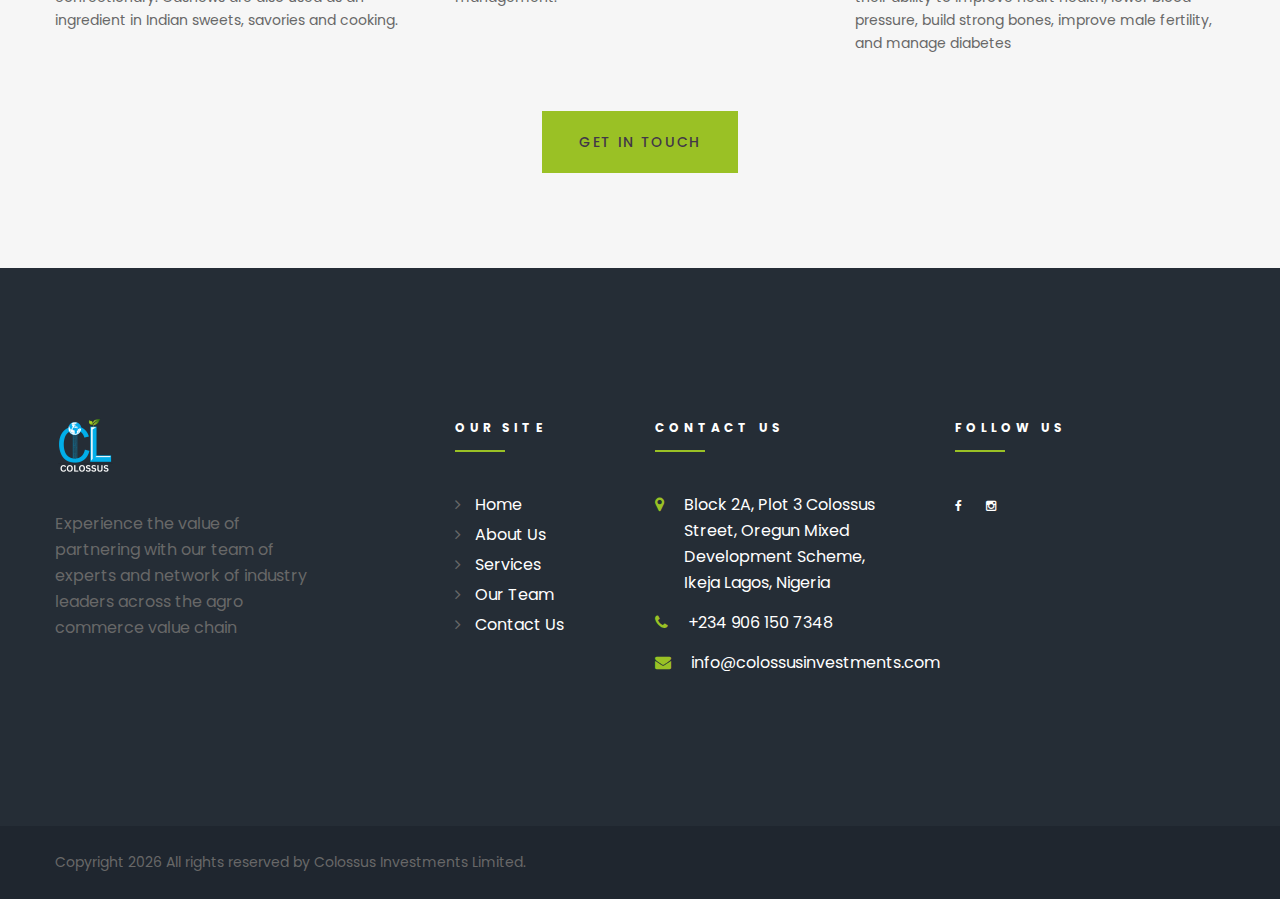
==== commit be78d71d: "fixed icons on about page" ====
--- a/about.html
+++ b/about.html
@@ -258,7 +258,7 @@
                   <div class="unit flex-column flex-md-row unit-spacing-md text-md-left">
 
                     <div class="unit-left"><span
-                        class="icon icon-xl icon-primary mercury-icon-money-3 mercury-ico"></span></div>
+                        class="icon mdi-target mdi mdi-60px icon-xl icon-primary"></span></div>
 
                     <div class="unit-body">
                       <h5>Our Vision</h5>
@@ -275,7 +275,7 @@
                 <div>
                   <div class="unit flex-column flex-md-row unit-spacing-md text-md-left">
                     <div class="unit-left"><span
-                        class="icon mercury-icon-partners mercury-ico icon-xl icon-primary"></span></div>
+                        class="icon mdi-trophy mdi mdi-60px icon-xl icon-primary"></span></div>
                     <div class="unit-body">
                       <!-- <h5><span class="small">our experience</span>Professional Team</h5> -->
                       <h5>Our Mission</h5>
@@ -291,7 +291,7 @@
                 <div>
                   <div class="unit flex-column flex-md-row unit-spacing-md text-md-left">
                     <div class="unit-left"><span
-                        class="icon mercury-icon-tools mercury-ico icon-xl icon-primary"></span></div>
+                        class="icon mdi-access-point mdi mdi-60px icon-xl icon-primary"></span></div>
                     <div class="unit-body">
                       <h5>Our Core Values</h5>
                       <p class="inset-xxl-right-40">
@@ -447,6 +447,7 @@
                       <div class="unit-body"><a class="text-school-bus-yellow-white"
                           href="mailto:#">info@colossusinvestments.com</a></div>
                     </div>
+                    </li>
                 </ul>
               </div>
             </div>
--- a/css/style.css
+++ b/css/style.css
@@ -18125,6 +18125,10 @@
 	font-size: 48px;
 }
 
+.mdi-60px {
+	font-size: 60px;
+}
+
 .mdi-dark {
 	color: rgba(0, 0, 0, 0.54);
 }
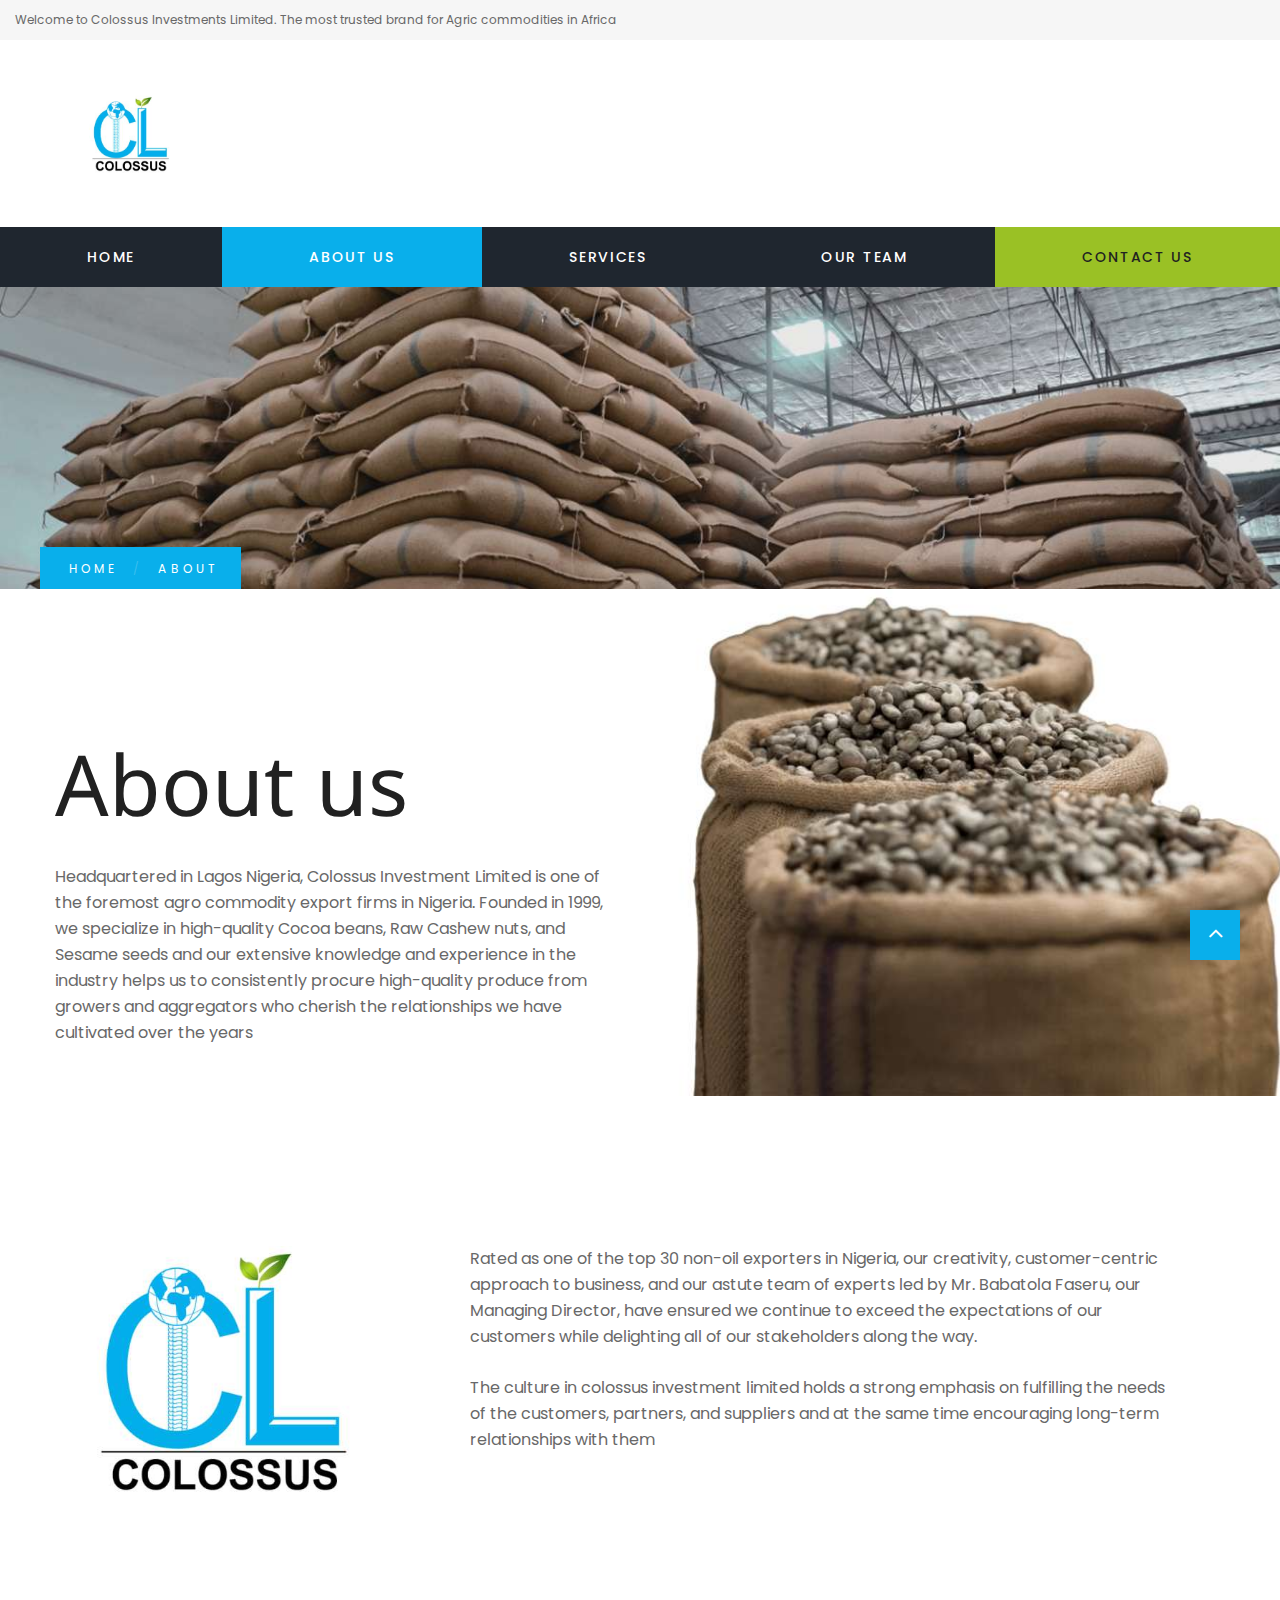
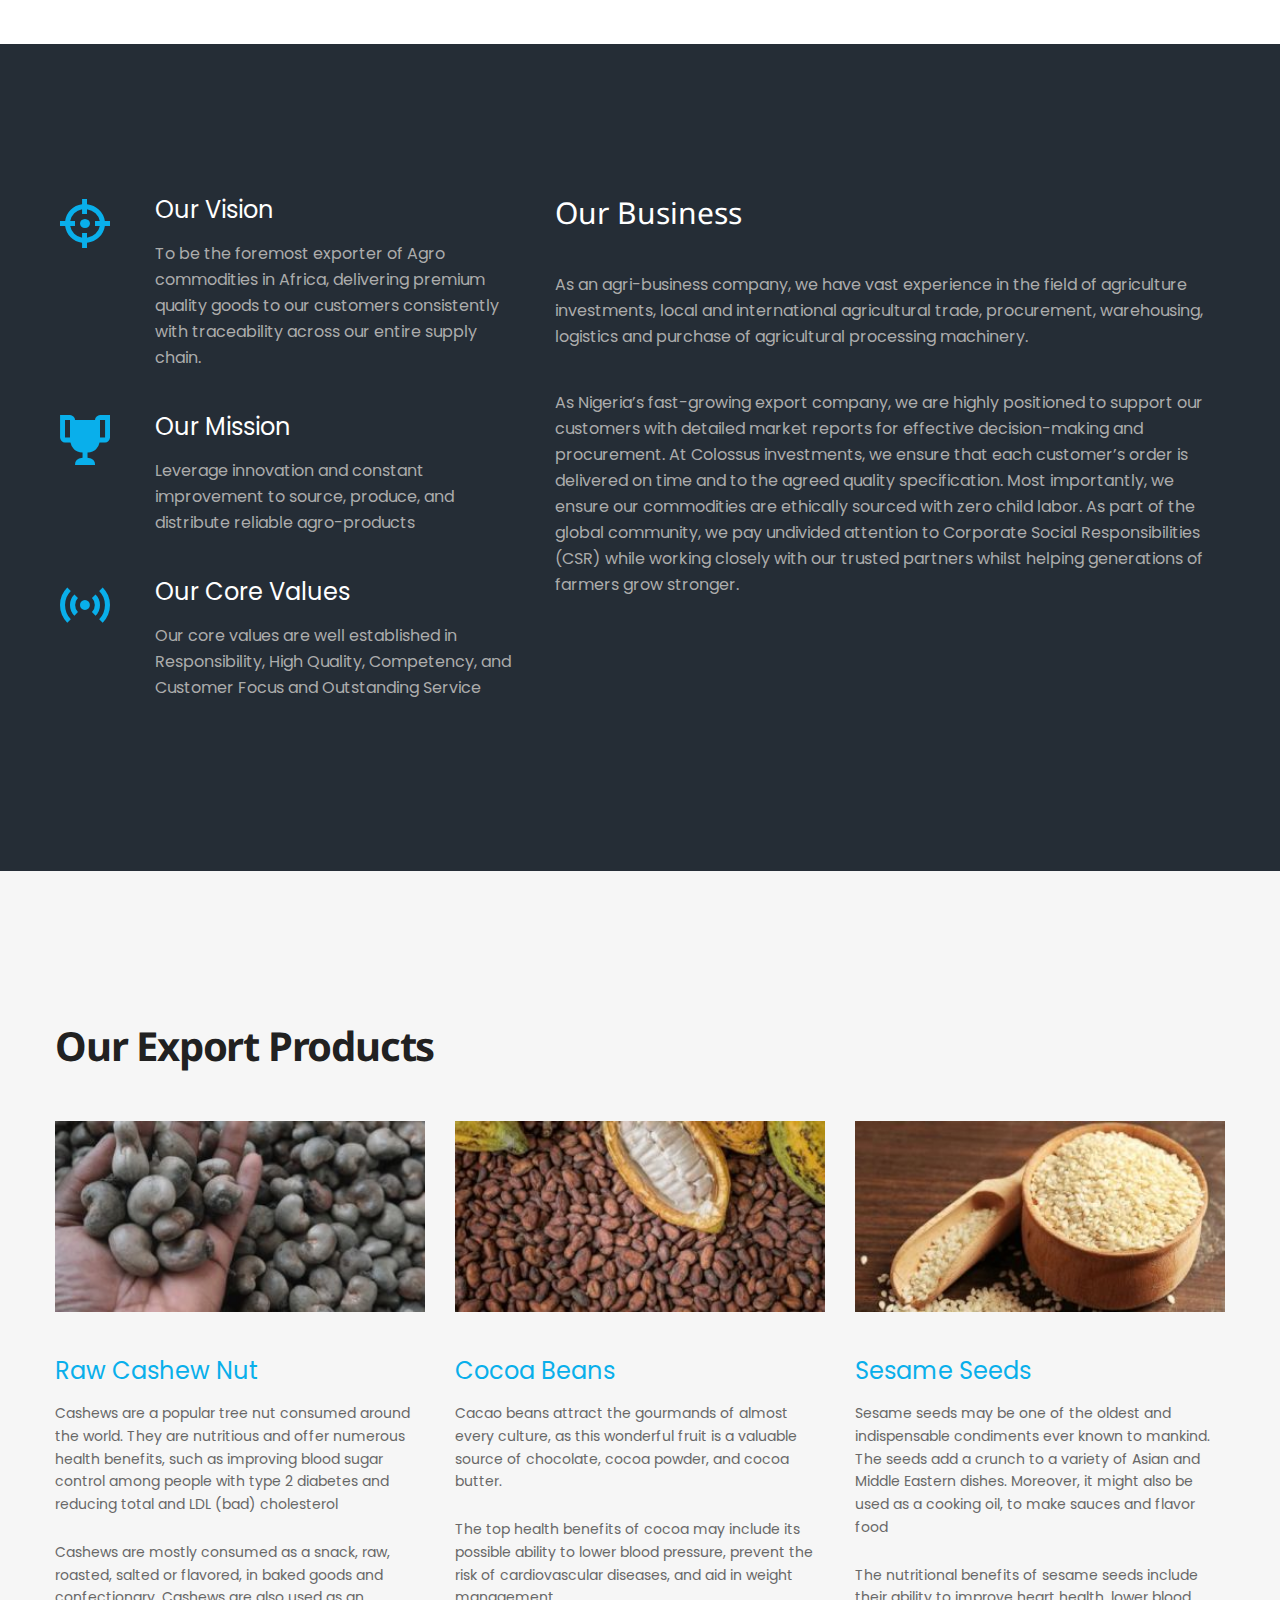
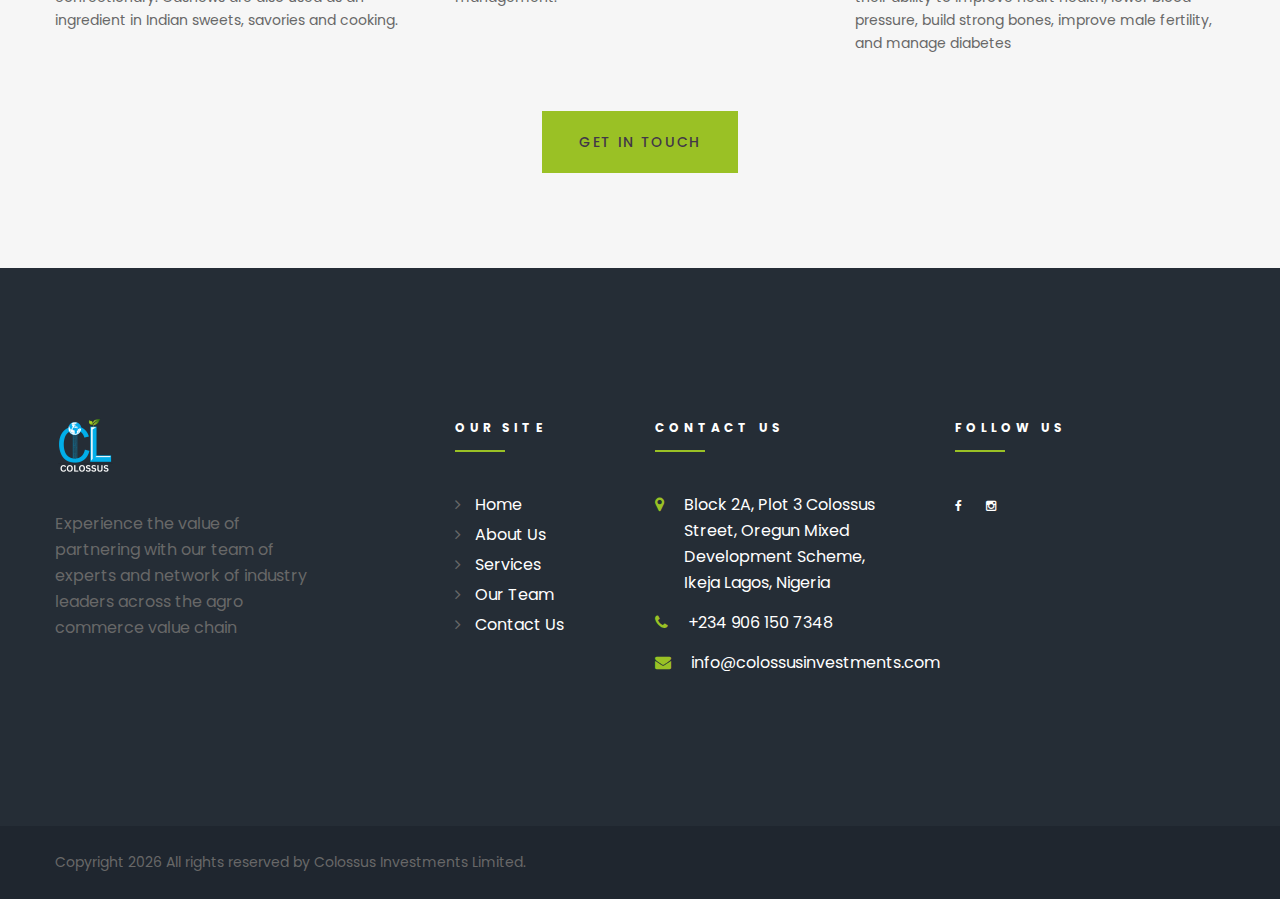
==== commit 576aaaef: "added google translate plugin" ====
--- a/about.html
+++ b/about.html
@@ -7,7 +7,7 @@
   <meta charset="utf-8">
   <meta name="viewport" content="width=device-width, height=device-height, initial-scale=1.0">
   <meta http-equiv="X-UA-Compatible" content="IE=edge">
-  
+
 
   <link rel="apple-touch-icon" sizes="180x180" href="images/new/ico/apple-touch-icon.png">
   <link rel="icon" type="image/png" sizes="32x32" href="images/new/ico/favicon-32x32.png">
@@ -41,6 +41,7 @@
 </head>
 
 <body>
+
   <div class="ie-panel"><a href="http://windows.microsoft.com/en-US/internet-explorer/"><img
         src="images/ie8-panel/warning_bar_0000_us.jpg" height="42" width="820"
         alt="You are using an outdated browser. For a faster, safer browsing experience, upgrade for free today."></a>
@@ -70,8 +71,21 @@
   </div>
   <div class="page text-center text-md-left">
 
+   
+    <div id="google_translate_element"></div> 
+   
+    <script type="text/javascript"> 
+    function googleTranslateElementInit() { 
+    new google.translate.TranslateElement({pageLanguage: 'en'}, 'google_translate_element'); 
+    } 
+    </script> 
+    
+    <script type="text/javascript" src="//translate.google.com/translate_a/element.js?cb=googleTranslateElementInit"></script> 
+    
     <!-- Page Header-->
     <header class="page-head">
+
+      
 
       <div class="rd-navbar-wrap">
 
@@ -177,8 +191,7 @@
     </header>
 
     <!-- Classic Breadcrumbs-->
-    <section class="breadcrumb-classic bg-image"
-      style="background-image: url(&quot;images/new/banner-stack.jpg&quot;)">
+    <section class="breadcrumb-classic bg-image" style="background-image: url(&quot;images/new/banner-stack.jpg&quot;)">
       <div class="container">
         <div class="row">
           <ul class="list-breadcrumb">
@@ -200,7 +213,7 @@
             <!-- <h2>Commitment to the Best Quality</h2> -->
             <p>Headquartered in Lagos Nigeria, Colossus Investment Limited is one of the foremost agro commodity export
               firms in Nigeria. Founded in 1999, we specialize in high-quality Cocoa beans, Raw Cashew nuts, and Sesame
-              seeds and our extensive knowledge and experience in the industry help us to consistently procure
+              seeds and our extensive knowledge and experience in the industry helps us to consistently procure
               high-quality produce from growers and aggregators who cherish the relationships we have cultivated over
               the years</p>
             <!-- <p>Rated as one of the top 100 non-oil exporters in Nigeria, our innovation, creativity, customer centric approach to business and our astute team of experts led by Mr Babatola Faseru, our Managing Director, have eensured we continue to exceed the expectations of our customers while delighting all of our stakeholders along the way. </p> -->
@@ -257,8 +270,7 @@
                 <div>
                   <div class="unit flex-column flex-md-row unit-spacing-md text-md-left">
 
-                    <div class="unit-left"><span
-                        class="icon mdi-target mdi mdi-60px icon-xl icon-primary"></span></div>
+                    <div class="unit-left"><span class="icon mdi-target mdi mdi-60px icon-xl icon-primary"></span></div>
 
                     <div class="unit-body">
                       <h5>Our Vision</h5>
@@ -274,8 +286,7 @@
 
                 <div>
                   <div class="unit flex-column flex-md-row unit-spacing-md text-md-left">
-                    <div class="unit-left"><span
-                        class="icon mdi-trophy mdi mdi-60px icon-xl icon-primary"></span></div>
+                    <div class="unit-left"><span class="icon mdi-trophy mdi mdi-60px icon-xl icon-primary"></span></div>
                     <div class="unit-body">
                       <!-- <h5><span class="small">our experience</span>Professional Team</h5> -->
                       <h5>Our Mission</h5>
@@ -290,8 +301,8 @@
 
                 <div>
                   <div class="unit flex-column flex-md-row unit-spacing-md text-md-left">
-                    <div class="unit-left"><span
-                        class="icon mdi-access-point mdi mdi-60px icon-xl icon-primary"></span></div>
+                    <div class="unit-left"><span class="icon mdi-access-point mdi mdi-60px icon-xl icon-primary"></span>
+                    </div>
                     <div class="unit-body">
                       <h5>Our Core Values</h5>
                       <p class="inset-xxl-right-40">
@@ -308,10 +319,17 @@
 
               <div class="col-xl-7 col-xxl-6 row-40">
                 <h3>Our Business</h3>
-                  <p>As an agri-business company, we have vast experience in the field of agriculture investments, local and international agricultural trade, procurement, warehousing, logistics and purchase of agricultural processing machinery.</p>
-
-                <p>As Nigeria’s fast-growing export company, we are highly positioned to support our customers with detailed market reports for effective decision-making and procurement. At Colossus investments, we ensure that each customer’s order 
-                  is delivered on time and to the agreed quality specification. Most importantly, we ensure our commodities are ethically sourced with zero child labor. As part of the global community, we pay undivided attention to Corporate Social Responsibilities (CSR) while working closely with our trusted partners whilst helping generations of farmers grow stronger.</p>
+                <p>As an agri-business company, we have vast experience in the field of agriculture investments, local
+                  and international agricultural trade, procurement, warehousing, logistics and purchase of agricultural
+                  processing machinery.</p>
+
+                <p>As Nigeria’s fast-growing export company, we are highly positioned to support our customers with
+                  detailed market reports for effective decision-making and procurement. At Colossus investments, we
+                  ensure that each customer’s order
+                  is delivered on time and to the agreed quality specification. Most importantly, we ensure our
+                  commodities are ethically sourced with zero child labor. As part of the global community, we pay
+                  undivided attention to Corporate Social Responsibilities (CSR) while working closely with our trusted
+                  partners whilst helping generations of farmers grow stronger.</p>
                 <!-- <div class="embed-responsive embed-responsive-16by9 offset-top-60 offset-sm-top-50 offset-md-top-100">
                   <iframe class="embed-responsive-item" src="https://www.youtube.com/embed/uOGcNu1bdTM"></iframe>
                 </div> -->
@@ -401,25 +419,26 @@
           <div class="row text-md-left row-55">
             <div class="col-md-6 col-xl-3 col-xxl-4"><a href="/"><img class="img-responsive"
                   src="images/new/logo_w2.png" alt="" width="229" height="58" /></a>
-              <p class="offset-top-20 offset-md-top-35 inset-xxl-right-30">Experience the value of partnering with our team of experts and network of industry leaders across the agro commerce value chain</p>
+              <p class="offset-top-20 offset-md-top-35 inset-xxl-right-30">Experience the value of partnering with our
+                team of experts and network of industry leaders across the agro commerce value chain</p>
             </div>
 
             <div class="col-sm-6 col-md-3 col-xl-1 col-lg-3">
-         
+
             </div>
 
             <div class="col-sm-12 col-md-6 col-xl-2 col-lg-6"><span
-              class="small text-spacing-340 text-white text-uppercase font-weight-bold page-footer-classic-title">
-              Our Site</span>
-            <ul class="list list-marked offset-top-30 list-xs offset-md-top-40">
-              <li><a class="text-white" href="/">Home</a></li>
-              <li><a class="text-white" href="about.html">About Us</a></li>
-              <li><a class="text-white" href="services.html">Services</a></li>
-              <li><a class="text-white" href="team.html">Our Team</a></li>
-              <li><a class="text-white" href="contacts.html">Contact Us</a></li>
-            </ul>
-          </div>
-          
+                class="small text-spacing-340 text-white text-uppercase font-weight-bold page-footer-classic-title">
+                Our Site</span>
+              <ul class="list list-marked offset-top-30 list-xs offset-md-top-40">
+                <li><a class="text-white" href="/">Home</a></li>
+                <li><a class="text-white" href="about.html">About Us</a></li>
+                <li><a class="text-white" href="services.html">Services</a></li>
+                <li><a class="text-white" href="team.html">Our Team</a></li>
+                <li><a class="text-white" href="contacts.html">Contact Us</a></li>
+              </ul>
+            </div>
+
 
             <div class="col-md-6 col-xl-3 col-lg-5">
               <div class="inset-xl-right-30">
@@ -430,15 +449,17 @@
                   <li>
                     <div class="unit flex-row unit-spacing-xs">
                       <div class="unit-left"><span class="icon icon--school-bus-yellow fa-map-marker"></span></div>
-                      <div class="unit-body"><a class="text-school-bus-yellow-white" href="#">Block 2A, Plot 3 Colossus Street, 
-                        Oregun Mixed Development Scheme, 
-                        Ikeja Lagos, Nigeria</a></div>
+                      <div class="unit-body"><a class="text-school-bus-yellow-white" href="#">Block 2A, Plot 3 Colossus
+                          Street,
+                          Oregun Mixed Development Scheme,
+                          Ikeja Lagos, Nigeria</a></div>
                     </div>
                   </li>
                   <li>
                     <div class="unit flex-row unit-spacing-xs">
                       <div class="unit-left"><span class="icon icon--school-bus-yellow fa-phone"></span></div>
-                      <div class="unit-body"><a class="text-school-bus-yellow-white" href="tel:#">+234 906 150 7348</a></div>
+                      <div class="unit-body"><a class="text-school-bus-yellow-white" href="tel:#">+234 906 150 7348</a>
+                      </div>
                     </div>
                   </li>
                   <li>
@@ -447,7 +468,7 @@
                       <div class="unit-body"><a class="text-school-bus-yellow-white"
                           href="mailto:#">info@colossusinvestments.com</a></div>
                     </div>
-                    </li>
+                  </li>
                 </ul>
               </div>
             </div>
@@ -477,7 +498,7 @@
                 Investments Limited.
               </p>
             </div>
-         
+
           </div>
         </div>
       </section>
